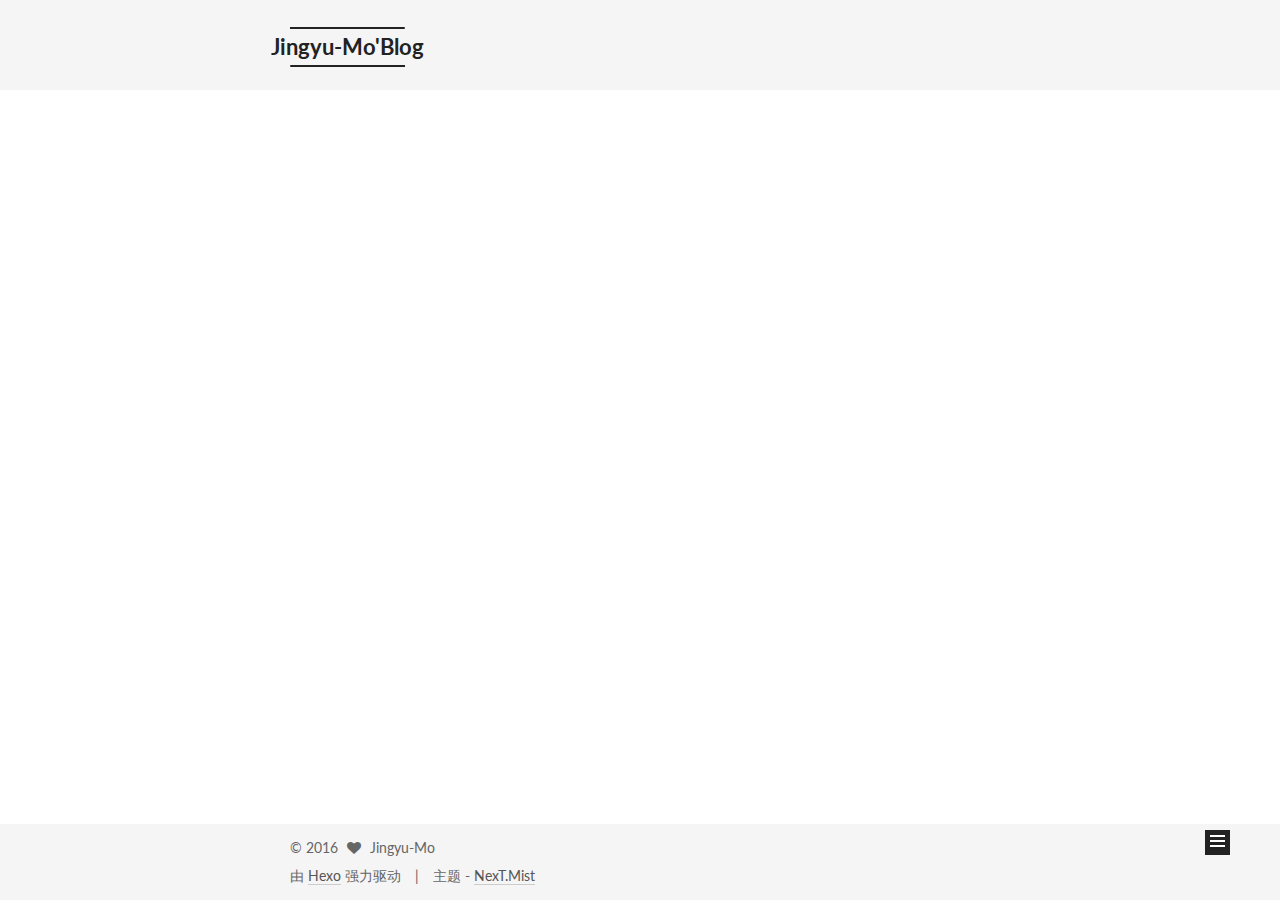
==== index.html @ a4abb7a3 "Site updated: 2016-12-27 19:40:03" ====
<!doctype html>



  


<html class="theme-next mist use-motion" lang="zh-Hans">
<head>
  <meta charset="UTF-8"/>
<meta http-equiv="X-UA-Compatible" content="IE=edge" />
<meta name="viewport" content="width=device-width, initial-scale=1, maximum-scale=1"/>



<meta http-equiv="Cache-Control" content="no-transform" />
<meta http-equiv="Cache-Control" content="no-siteapp" />












  
  
  <link href="/lib/fancybox/source/jquery.fancybox.css?v=2.1.5" rel="stylesheet" type="text/css" />




  
  
  
  

  
    
    
  

  

  

  

  

  
    
    
    <link href="//fonts.googleapis.com/css?family=Lato:300,300italic,400,400italic,700,700italic&subset=latin,latin-ext" rel="stylesheet" type="text/css">
  






<link href="/lib/font-awesome/css/font-awesome.min.css?v=4.6.2" rel="stylesheet" type="text/css" />

<link href="/css/main.css?v=5.1.0" rel="stylesheet" type="text/css" />


  <meta name="keywords" content="Hexo, NexT" />








  <link rel="shortcut icon" type="image/x-icon" href="/favicon.ico?v=5.1.0" />






<meta property="og:type" content="website">
<meta property="og:title" content="Jingyu-Mo'Blog">
<meta property="og:url" content="http://yoursite.com/index.html">
<meta property="og:site_name" content="Jingyu-Mo'Blog">
<meta name="twitter:card" content="summary">
<meta name="twitter:title" content="Jingyu-Mo'Blog">



<script type="text/javascript" id="hexo.configurations">
  var NexT = window.NexT || {};
  var CONFIG = {
    root: '/',
    scheme: 'Mist',
    sidebar: {"position":"left","display":"post"},
    fancybox: true,
    motion: true,
    duoshuo: {
      userId: '0',
      author: '博主'
    },
    algolia: {
      applicationID: '',
      apiKey: '',
      indexName: '',
      hits: {"per_page":10},
      labels: {"input_placeholder":"Search for Posts","hits_empty":"We didn't find any results for the search: ${query}","hits_stats":"${hits} results found in ${time} ms"}
    }
  };
</script>



  <link rel="canonical" href="http://yoursite.com/"/>





  <title> Jingyu-Mo'Blog </title>
</head>

<body itemscope itemtype="http://schema.org/WebPage" lang="zh-Hans">

  










  
  
    
  

  <div class="container one-collumn sidebar-position-left 
   page-home 
 ">
    <div class="headband"></div>

    <header id="header" class="header" itemscope itemtype="http://schema.org/WPHeader">
      <div class="header-inner"><div class="site-meta ">
  

  <div class="custom-logo-site-title">
    <a href="/"  class="brand" rel="start">
      <span class="logo-line-before"><i></i></span>
      <span class="site-title">Jingyu-Mo'Blog</span>
      <span class="logo-line-after"><i></i></span>
    </a>
  </div>
    
      <p class="site-subtitle"></p>
    
</div>

<div class="site-nav-toggle">
  <button>
    <span class="btn-bar"></span>
    <span class="btn-bar"></span>
    <span class="btn-bar"></span>
  </button>
</div>

<nav class="site-nav">
  

  
    <ul id="menu" class="menu">
      
        
        <li class="menu-item menu-item-home">
          <a href="/" rel="section">
            
              <i class="menu-item-icon fa fa-fw fa-home"></i> <br />
            
            首页
          </a>
        </li>
      
        
        <li class="menu-item menu-item-categories">
          <a href="/categories" rel="section">
            
              <i class="menu-item-icon fa fa-fw fa-th"></i> <br />
            
            分类
          </a>
        </li>
      
        
        <li class="menu-item menu-item-archives">
          <a href="/archives" rel="section">
            
              <i class="menu-item-icon fa fa-fw fa-archive"></i> <br />
            
            归档
          </a>
        </li>
      
        
        <li class="menu-item menu-item-tags">
          <a href="/tags" rel="section">
            
              <i class="menu-item-icon fa fa-fw fa-tags"></i> <br />
            
            标签
          </a>
        </li>
      

      
    </ul>
  

  
</nav>



 </div>
    </header>

    <main id="main" class="main">
      <div class="main-inner">
        <div class="content-wrap">
          <div id="content" class="content">
            
  <section id="posts" class="posts-expand">
    
      

  

  
  
  

  <article class="post post-type-normal " itemscope itemtype="http://schema.org/Article">
  <link itemprop="mainEntityOfPage" href="http://yoursite.com/2016/12/26/Markdown-Tutorial/">

  <span style="display:none" itemprop="author" itemscope itemtype="http://schema.org/Person">
    <meta itemprop="name" content="Jingyu-Mo">
    <meta itemprop="description" content="">
    <meta itemprop="image" content="/images/avatar.gif">
  </span>

  <span style="display:none" itemprop="publisher" itemscope itemtype="http://schema.org/Organization">
    <meta itemprop="name" content="Jingyu-Mo'Blog">
    <span style="display:none" itemprop="logo" itemscope itemtype="http://schema.org/ImageObject">
      <img style="display:none;" itemprop="url image" alt="Jingyu-Mo'Blog" src="">
    </span>
  </span>

    
      <header class="post-header">

        
        
          <h1 class="post-title" itemprop="name headline">
            
            
              
                
                <a class="post-title-link" href="/2016/12/26/Markdown-Tutorial/" itemprop="url">
                  Markdown Tutorial
                </a>
              
            
          </h1>
        

        <div class="post-meta">
          <span class="post-time">
            
              <span class="post-meta-item-icon">
                <i class="fa fa-calendar-o"></i>
              </span>
              
                <span class="post-meta-item-text">发表于</span>
              
              <time title="Post created" itemprop="dateCreated datePublished" datetime="2016-12-26T21:42:04+08:00">
                2016-12-26
              </time>
            

            

            
          </span>

          

          
            
          

          

          
          

          

          

        </div>
      </header>
    


    <div class="post-body" itemprop="articleBody">

      
      

      
        
          <p>Markdown 是一种兼顾可读性与易用性的轻量级标记语言,由约翰·格鲁伯（John Gruber）和亚伦·斯沃茨（Aaron Swartz）创建。它可以将文本转化为HTML。对于一些不常用的标记，Markdown 允许直接将HTML标记插入文本。</p>
          <!--noindex-->
          <div class="post-more-link text-center">
            <a class="btn" href="/2016/12/26/Markdown-Tutorial/#more" rel="contents">
              阅读全文 &raquo;
            </a>
          </div>
          <!--/noindex-->
        
      
    </div>

    <div>
      
    </div>

    <div>
      
    </div>


    <footer class="post-footer">
      

      

      
      
        <div class="post-eof"></div>
      
    </footer>
  </article>


    
      

  

  
  
  

  <article class="post post-type-normal " itemscope itemtype="http://schema.org/Article">
  <link itemprop="mainEntityOfPage" href="http://yoursite.com/2016/12/26/hello-world/">

  <span style="display:none" itemprop="author" itemscope itemtype="http://schema.org/Person">
    <meta itemprop="name" content="Jingyu-Mo">
    <meta itemprop="description" content="">
    <meta itemprop="image" content="/images/avatar.gif">
  </span>

  <span style="display:none" itemprop="publisher" itemscope itemtype="http://schema.org/Organization">
    <meta itemprop="name" content="Jingyu-Mo'Blog">
    <span style="display:none" itemprop="logo" itemscope itemtype="http://schema.org/ImageObject">
      <img style="display:none;" itemprop="url image" alt="Jingyu-Mo'Blog" src="">
    </span>
  </span>

    
      <header class="post-header">

        
        
          <h1 class="post-title" itemprop="name headline">
            
            
              
                
                <a class="post-title-link" href="/2016/12/26/hello-world/" itemprop="url">
                  Hello World
                </a>
              
            
          </h1>
        

        <div class="post-meta">
          <span class="post-time">
            
              <span class="post-meta-item-icon">
                <i class="fa fa-calendar-o"></i>
              </span>
              
                <span class="post-meta-item-text">发表于</span>
              
              <time title="Post created" itemprop="dateCreated datePublished" datetime="2016-12-26T19:52:45+08:00">
                2016-12-26
              </time>
            

            

            
          </span>

          

          
            
          

          

          
          

          

          

        </div>
      </header>
    


    <div class="post-body" itemprop="articleBody">

      
      

      
        
          <p>Welcome to <a href="https://hexo.io/">Hexo</a>! This is your very first post. Check <a href="https://hexo.io/docs/">documentation</a> for more info. If you get any problems when using Hexo, you can find the answer in <a href="https://hexo.io/docs/troubleshooting.html">troubleshooting</a> or you can ask me on <a href="https://github.com/hexojs/hexo/issues">GitHub</a>.</p>
          <!--noindex-->
          <div class="post-more-link text-center">
            <a class="btn" href="/2016/12/26/hello-world/#more" rel="contents">
              阅读全文 &raquo;
            </a>
          </div>
          <!--/noindex-->
        
      
    </div>

    <div>
      
    </div>

    <div>
      
    </div>


    <footer class="post-footer">
      

      

      
      
        <div class="post-eof"></div>
      
    </footer>
  </article>


    
  </section>

  


          </div>
          


          

        </div>
        
          
  
  <div class="sidebar-toggle">
    <div class="sidebar-toggle-line-wrap">
      <span class="sidebar-toggle-line sidebar-toggle-line-first"></span>
      <span class="sidebar-toggle-line sidebar-toggle-line-middle"></span>
      <span class="sidebar-toggle-line sidebar-toggle-line-last"></span>
    </div>
  </div>

  <aside id="sidebar" class="sidebar">
    <div class="sidebar-inner">

      

      

      <section class="site-overview sidebar-panel sidebar-panel-active">
        <div class="site-author motion-element" itemprop="author" itemscope itemtype="http://schema.org/Person">
          <img class="site-author-image" itemprop="image"
               src="/images/avatar.gif"
               alt="Jingyu-Mo" />
          <p class="site-author-name" itemprop="name">Jingyu-Mo</p>
          <p class="site-description motion-element" itemprop="description"></p>
        </div>
        <nav class="site-state motion-element">
        
          
            <div class="site-state-item site-state-posts">
              <a href="/archives">
                <span class="site-state-item-count">2</span>
                <span class="site-state-item-name">日志</span>
              </a>
            </div>
          

          

          

        </nav>

        

        <div class="links-of-author motion-element">
          
        </div>

        
        

        
        

        


      </section>

      

    </div>
  </aside>


        
      </div>
    </main>

    <footer id="footer" class="footer">
      <div class="footer-inner">
        <div class="copyright" >
  
  &copy; 
  <span itemprop="copyrightYear">2016</span>
  <span class="with-love">
    <i class="fa fa-heart"></i>
  </span>
  <span class="author" itemprop="copyrightHolder">Jingyu-Mo</span>
</div>


<div class="powered-by">
  由 <a class="theme-link" href="https://hexo.io">Hexo</a> 强力驱动
</div>

<div class="theme-info">
  主题 -
  <a class="theme-link" href="https://github.com/iissnan/hexo-theme-next">
    NexT.Mist
  </a>
</div>


        

        
      </div>
    </footer>

    <div class="back-to-top">
      <i class="fa fa-arrow-up"></i>
    </div>
  </div>

  

<script type="text/javascript">
  if (Object.prototype.toString.call(window.Promise) !== '[object Function]') {
    window.Promise = null;
  }
</script>









  



  
  <script type="text/javascript" src="/lib/jquery/index.js?v=2.1.3"></script>

  
  <script type="text/javascript" src="/lib/fastclick/lib/fastclick.min.js?v=1.0.6"></script>

  
  <script type="text/javascript" src="/lib/jquery_lazyload/jquery.lazyload.js?v=1.9.7"></script>

  
  <script type="text/javascript" src="/lib/velocity/velocity.min.js?v=1.2.1"></script>

  
  <script type="text/javascript" src="/lib/velocity/velocity.ui.min.js?v=1.2.1"></script>

  
  <script type="text/javascript" src="/lib/fancybox/source/jquery.fancybox.pack.js?v=2.1.5"></script>


  


  <script type="text/javascript" src="/js/src/utils.js?v=5.1.0"></script>

  <script type="text/javascript" src="/js/src/motion.js?v=5.1.0"></script>



  
  

  

  


  <script type="text/javascript" src="/js/src/bootstrap.js?v=5.1.0"></script>



  



  




	





  




  
  

  

  

  

  


</body>
</html>
---- css/main.css ----
/* normalize.css v3.0.2 | MIT License | git.io/normalize */
html{font-family:sans-serif;-ms-text-size-adjust:100%;-webkit-text-size-adjust:100%;}body{margin:0}article,aside,details,figcaption,figure,footer,header,hgroup,main,menu,nav,section,summary{display:block}audio,canvas,progress,video{display:inline-block;vertical-align:baseline;}audio:not([controls]){display:none;height:0}[hidden],template{display:none}a{background-color:transparent}a:active,a:hover{outline:0}abbr[title]{border-bottom:1px dotted}b,strong{font-weight:bold}dfn{font-style:italic}h1{font-size:2em;margin:.67em 0}mark{background:#ff0;color:#000}small{font-size:80%}sub,sup{font-size:75%;line-height:0;position:relative;vertical-align:baseline}sup{top:-.5em}sub{bottom:-.25em}img{border:0}svg:not(:root){overflow:hidden}figure{margin:1em 40px}hr{-moz-box-sizing:content-box;box-sizing:content-box;height:0}pre{overflow:auto}code,kbd,pre,samp{font-family:monospace,monospace;font-size:1em}button,input,optgroup,select,textarea{color:inherit;font:inherit;margin:0;}button{overflow:visible}button,select{text-transform:none}button,html input[type="button"],input[type="reset"],input[type="submit"]{-webkit-appearance:button;cursor:pointer;}button[disabled],html input[disabled]{cursor:default}button::-moz-focus-inner,input::-moz-focus-inner{border:0;padding:0}input{line-height:normal}input[type="checkbox"],input[type="radio"]{box-sizing:border-box;padding:0;}input[type="number"]::-webkit-inner-spin-button,input[type="number"]::-webkit-outer-spin-button{height:auto}input[type="search"]{-webkit-appearance:textfield;-moz-box-sizing:content-box;-webkit-box-sizing:content-box;box-sizing:content-box}input[type="search"]::-webkit-search-cancel-button,input[type="search"]::-webkit-search-decoration{-webkit-appearance:none}fieldset{border:1px solid #c0c0c0;margin:0 2px;padding:.35em .625em .75em}legend{border:0;padding:0;}textarea{overflow:auto}optgroup{font-weight:bold}table{border-collapse:collapse;border-spacing:0}td,th{padding:0}::selection{background:#262a30;color:#fff}body{position:relative;font-family:'Lato',"PingFang SC","Microsoft YaHei",sans-serif;font-size:14px;line-height:2;color:#555;background:#fff;}@media (max-width:767px){body{padding-right:0 !important}}@media (min-width:768px) and (max-width:991px){body{padding-right:0 !important}}@media (min-width:1600px){body{font-size:16px}}h1,h2,h3,h4,h5,h6{margin:0;padding:0;font-weight:bold;line-height:1.5;font-family:'Lato',"PingFang SC","Microsoft YaHei",sans-serif}h2,h3,h4,h5,h6{margin:20px 0 15px}h1{font-size:24px}@media (max-width:767px){h1{font-size:20px}}h2{font-size:22px}@media (max-width:767px){h2{font-size:18px}}h3{font-size:20px}@media (max-width:767px){h3{font-size:16px}}h4{font-size:18px}@media (max-width:767px){h4{font-size:14px}}h5{font-size:16px}@media (max-width:767px){h5{font-size:12px}}h6{font-size:14px}@media (max-width:767px){h6{font-size:10px}}p{margin:0 0 25px 0}a{color:#555;text-decoration:none;border-bottom:1px solid #999;word-wrap:break-word;}a:hover{color:#222;border-bottom-color:#222}ul{list-style:none}blockquote{margin:0;padding:0}img{display:block;margin:auto;max-width:100%;height:auto}hr{margin:40px 0;height:3px;border:none;background-color:#ddd;background-image:repeating-linear-gradient(-45deg,#fff,#fff 4px,transparent 4px,transparent 8px)}blockquote{padding:0 15px;color:#666;border-left:4px solid #ddd;}blockquote cite::before{content:"-";padding:0 5px}dt{font-weight:700}dd{margin:0;padding:0}.text-left{text-align:left}.text-center{text-align:center}.text-right{text-align:right}.text-justify{text-align:justify}.text-nowrap{white-space:nowrap}.text-lowercase{text-transform:lowercase}.text-uppercase{text-transform:uppercase}.text-capitalize{text-transform:capitalize}.center-block{display:block;margin-left:auto;margin-right:auto}.clearfix:before,.clearfix:after{content:" ";display:table}.clearfix:after{clear:both}.pullquote{width:45%;}.pullquote.left{float:left;margin-left:5px;margin-right:10px}.pullquote.right{float:right;margin-left:10px;margin-right:5px}.affix.affix.affix{position:fixed}.translation{margin-top:-20px;font-size:14px;color:#999}.scrollbar-measure{width:100px;height:100px;overflow:scroll;position:absolute;top:-9999px}.use-motion .motion-element{opacity:0}#local-search-input{padding:3px;border:none;text-indent:14px;border-radius:0;width:140px;outline:none;border-bottom:1px solid #999;background:inherit;opacity:.5;}#local-search-input:focus{opacity:1}.search-icon{position:absolute;top:9px}table{margin:20px 0;width:100%;border-collapse:collapse;border-spacing:0;border:1px solid #ddd;font-size:14px;table-layout:fixed;word-wrap:break-all}table>tbody>tr:nth-of-type(odd){background-color:#f9f9f9}table>tbody>tr:hover{background-color:#f5f5f5}caption,th,td{padding:8px;text-align:left;vertical-align:middle;font-weight:normal}th,td{border-bottom:3px solid #ddd;border-right:1px solid #eee}th{padding-bottom:10px;font-weight:700}td{border-bottom-width:1px}html,body{height:100%}.container{position:relative;min-height:100%}.header-inner{margin:0 auto;padding:100px 0 70px;width:700px;}@media (min-width:1600px){.container .header-inner{width:900px}}.main{padding-bottom:150px}.main-inner{margin:0 auto;width:700px;}@media (min-width:1600px){.container .main-inner{width:900px}}.footer{position:absolute;left:0;bottom:0;width:100%;min-height:50px}.footer-inner{box-sizing:border-box;margin:20px auto;width:700px;}@media (min-width:1600px){.container .footer-inner{width:900px}}pre,.highlight{overflow:auto;margin:20px 0;padding:0;font-size:13px;color:#4d4d4c;background:#f7f7f7;line-height:1.6}pre,code{font-family:consolas,Menlo,"PingFang SC","Microsoft YaHei",monospace}code{padding:2px 4px;word-wrap:break-word;color:#4d4d4c;background:#f7f7f7;border-radius:3px;font-size:13px}pre code{padding:0;color:#4d4d4c;background:none;text-shadow:none}.highlight{border-radius:1px;}.highlight pre{border:none;margin:0;padding:10px 0}.highlight table{margin:0;width:auto;border:none}.highlight td{border:none;padding:0}.highlight figcaption{font-size:1em;color:#4d4d4c;line-height:1em;margin-bottom:1em;}.highlight figcaption:before,.highlight figcaption:after{content:" ";display:table}.highlight figcaption:after{clear:both}.highlight figcaption a{float:right;color:#4d4d4c;}.highlight figcaption a:hover{border-bottom-color:#4d4d4c}.highlight .gutter pre{padding-left:10px;padding-right:10px;color:#869194;text-align:right;background-color:#eff2f3}.highlight .code pre{padding-left:10px;padding-right:10px;background-color:#f7f7f7}.highlight .line{height:20px}.gutter{-webkit-user-select:none;-moz-user-select:none;-ms-user-select:none;user-select:none}.gist table{width:auto;}.gist table td{border:none}pre .deletion{background:#fdd}pre .addition{background:#dfd}pre .meta{color:#8959a8}pre .comment{color:#8e908c}pre .variable,pre .attribute,pre .tag,pre .regexp,pre .ruby .constant,pre .xml .tag .title,pre .xml .pi,pre .xml .doctype,pre .html .doctype,pre .css .id,pre .css .class,pre .css .pseudo{color:#c82829}pre .number,pre .preprocessor,pre .built_in,pre .literal,pre .params,pre .constant,pre .command{color:#f5871f}pre .ruby .class .title,pre .css .rules .attribute,pre .string,pre .value,pre .inheritance,pre .header,pre .ruby .symbol,pre .xml .cdata,pre .special,pre .number,pre .formula{color:#718c00}pre .title,pre .css .hexcolor{color:#3e999f}pre .function,pre .python .decorator,pre .python .title,pre .ruby .function .title,pre .ruby .title .keyword,pre .perl .sub,pre .javascript .title,pre .coffeescript .title{color:#4271ae}pre .keyword,pre .javascript .function{color:#8959a8}.full-image.full-image.full-image{border:none;max-width:100%;width:auto;margin:20px auto;}@media (min-width:992px){.full-image.full-image.full-image{max-width:none;width:126%;margin:0 -13%}}.blockquote-center,.page-home .post-type-quote blockquote,.page-post-detail .post-type-quote blockquote{position:relative;margin:40px 0;padding:0;border-left:none;text-align:center;}.blockquote-center::before,.page-home .post-type-quote blockquote::before,.page-post-detail .post-type-quote blockquote::before,.blockquote-center::after,.page-home .post-type-quote blockquote::after,.page-post-detail .post-type-quote blockquote::after{position:absolute;content:' ';display:block;width:100%;height:24px;opacity:.2;background-repeat:no-repeat;background-position:0 -6px;background-size:22px 22px}.blockquote-center::before,.page-home .post-type-quote blockquote::before,.page-post-detail .post-type-quote blockquote::before{top:-20px;background-image:url("../images/quote-l.svg");border-top:1px solid #ccc}.blockquote-center::after,.page-home .post-type-quote blockquote::after,.page-post-detail .post-type-quote blockquote::after{bottom:-20px;background-image:url("../images/quote-r.svg");border-bottom:1px solid #ccc;background-position:100% 8px}.blockquote-center p,.page-home .post-type-quote blockquote p,.page-post-detail .post-type-quote blockquote p,.blockquote-center div,.page-home .post-type-quote blockquote div,.page-post-detail .post-type-quote blockquote div{text-align:center}.post .post-body .group-picture img{box-sizing:border-box;padding:0 3px;border:none}.post .group-picture-row{overflow:hidden;margin-top:6px;}.post .group-picture-row:first-child{margin-top:0}.post .group-picture-column{float:left}.page-post-detail .post-body .group-picture-column{float:none;margin-top:10px;width:auto !important;}.page-post-detail .post-body .group-picture-column img{margin:0 auto}.page-archive .group-picture-container{overflow:hidden}.page-archive .group-picture-row{float:left;}.page-archive .group-picture-row:first-child{margin-top:6px}.page-archive .group-picture-column{max-width:150px;max-height:150px}.note{padding:20px;margin:20px 0;border:1px solid #eee;border-left-width:5px;border-radius:3px}.note h2,.note h3,.note h4,.note h5,.note h6{margin-top:0;margin-bottom:5px}.note p:last-child{margin-bottom:0}.note code{border-radius:3px}.note+.note{margin-top:-5px}.default{border-left-color:#777}.default h2,.default h3,.default h4,.default h5,.default h6{color:#777}.primary{border-left-color:#428bca}.primary h2,.primary h3,.primary h4,.primary h5,.primary h6{color:#428bca}.success{border-left-color:#5cb85c}.success h2,.success h3,.success h4,.success h5,.success h6{color:#5cb85c}.danger{border-left-color:#d9534f}.danger h2,.danger h3,.danger h4,.danger h5,.danger h6{color:#d9534f}.warning{border-left-color:#f0ad4e}.warning h2,.warning h3,.warning h4,.warning h5,.warning h6{color:#f0ad4e}.info{border-left-color:#5bc0de}.info h2,.info h3,.info h4,.info h5,.info h6{color:#5bc0de}.btn{display:inline-block;padding:0 20px;font-size:14px;color:#fff;background:#222;border:2px solid #222;text-decoration:none;border-radius:0;transition-property:background-color;transition-duration:.2s;transition-timing-function:ease-in-out;transition-delay:0s;}.btn:hover,.post-more-link .btn:hover{border-color:#222;color:#222;background:#fff}.btn-bar{display:block;width:22px;height:2px;background:#555;border-radius:1px;}.btn-bar+.btn-bar{margin-top:4px}.pagination{margin:120px 0 40px;text-align:center;border-top:1px solid #eee}.page-number-basic,.pagination .prev,.pagination .next,.pagination .page-number,.pagination .space{display:inline-block;position:relative;top:-1px;margin:0 10px;padding:0 10px;line-height:30px;}@media (max-width:767px){.page-number-basic,.pagination .prev,.pagination .next,.pagination .page-number,.pagination .space{margin:0 5px}}.pagination .prev,.pagination .next,.pagination .page-number{border-bottom:0;border-top:1px solid #eee;transition-property:border-color;transition-duration:.2s;transition-timing-function:ease-in-out;transition-delay:0s;}.pagination .prev:hover,.pagination .next:hover,.pagination .page-number:hover{border-top-color:#222}.pagination .space{padding:0;margin:0}.pagination .prev{margin-left:0}.pagination .next{margin-right:0}.pagination .page-number.current{color:#fff;background:#ccc;border-top-color:#ccc}@media (max-width:767px){.pagination{border-top:none}.pagination .prev,.pagination .next,.pagination .page-number{margin-bottom:10px;border-top:0;border-bottom:1px solid #eee;}.pagination .prev:hover,.pagination .next:hover,.pagination .page-number:hover{border-bottom-color:#222}}.comments{margin:60px 20px 0}.tag-cloud{text-align:center;}.tag-cloud a{display:inline-block;margin:10px}.back-to-top{box-sizing:border-box;position:fixed;bottom:-100px;right:50px;z-index:1050;padding:0 6px;width:25px;background:#222;font-size:12px;opacity:1;color:#fff;cursor:pointer;text-align:center;-webkit-transform:translateZ(0);transition-property:bottom;transition-duration:.2s;transition-timing-function:ease-in-out;transition-delay:0s;}@media (max-width:767px){.back-to-top{display:none}}@media (min-width:768px) and (max-width:991px){.back-to-top{display:none}}.back-to-top.back-to-top-on{bottom:19px}.header{background:#fff}.header-inner{position:relative}.headband{height:3px;background:#222}.site-meta{margin:0;text-align:left;}@media (max-width:767px){.site-meta{text-align:center}}.brand{position:relative;display:inline-block;padding:0 40px;color:#222;background:#222;border-bottom:none;}.brand:hover{color:#222}.logo{display:inline-block;margin-right:5px;line-height:36px;vertical-align:top}.site-title{display:inline-block;vertical-align:top;line-height:36px;font-size:20px;font-weight:normal;font-family:'Lato',"PingFang SC","Microsoft YaHei",sans-serif}.site-subtitle{margin-top:10px;font-size:13px;color:#999}.use-motion .brand{opacity:0}.use-motion .logo,.use-motion .site-title,.use-motion .site-subtitle{opacity:0;position:relative;top:-10px}.site-nav-toggle{display:none;position:absolute;top:10px;left:10px;}@media (max-width:767px){.site-nav-toggle{display:block}}.site-nav-toggle button{margin-top:2px;padding:9px 10px;background:transparent;border:none}@media (max-width:767px){.site-nav{display:none;margin:0 -10px;padding:0 10px;clear:both;border-top:1px solid #ddd}}@media (min-width:768px) and (max-width:991px){.site-nav{display:block !important}}@media (min-width:992px){.site-nav{display:block !important}}.menu{margin-top:20px;padding-left:0;text-align:center}.menu .menu-item{display:inline-block;margin:0 10px;}@media screen and (max-width:767px){.menu .menu-item{margin-top:10px}}.menu .menu-item a{display:block;font-size:13px;text-transform:capitalize;line-height:inherit;border-bottom:1px solid transparent;transition-property:border-color;transition-duration:.2s;transition-timing-function:ease-in-out;transition-delay:0s;}.menu .menu-item a:hover{border-bottom-color:#222}.menu .menu-item .fa{margin-right:5px}.use-motion .menu-item{opacity:0}.post-body{font-family:'Lato',"PingFang SC","Microsoft YaHei",sans-serif;}@media (max-width:767px){.post-body{word-break:break-word}}.post-body .fancybox img{display:block !important;margin:0 auto;cursor:pointer;cursor:zoom-in;cursor:-webkit-zoom-in}.post-body .image-caption,.post-body .figure .caption{margin:10px auto 15px;text-align:center;font-size:14px;color:#999;font-weight:bold;line-height:1}.post-sticky-flag{display:inline-block;font-size:16px;-ms-transform:rotate(30deg);-webkit-transform:rotate(30deg);-moz-transform:rotate(30deg);-ms-transform:rotate(30deg);-o-transform:rotate(30deg);transform:rotate(30deg)}.posts-expand{padding-top:40px}@media (max-width:767px){.posts-expand{margin:0 20px}.post-body pre,.post-body .highlight{padding:10px;}.post-body pre .gutter pre,.post-body .highlight .gutter pre{padding-right:10px}}@media (min-width:992px){.posts-expand .post-body{text-align:justify}}.posts-expand .post-body h2,.posts-expand .post-body h3,.posts-expand .post-body h4,.posts-expand .post-body h5,.posts-expand .post-body h6{padding-top:10px;}.posts-expand .post-body h2 .header-anchor,.posts-expand .post-body h3 .header-anchor,.posts-expand .post-body h4 .header-anchor,.posts-expand .post-body h5 .header-anchor,.posts-expand .post-body h6 .header-anchor{float:right;margin-left:10px;color:#ccc;border-bottom-style:none;visibility:hidden;}.posts-expand .post-body h2 .header-anchor:hover,.posts-expand .post-body h3 .header-anchor:hover,.posts-expand .post-body h4 .header-anchor:hover,.posts-expand .post-body h5 .header-anchor:hover,.posts-expand .post-body h6 .header-anchor:hover{color:inherit}.posts-expand .post-body h2:hover .header-anchor,.posts-expand .post-body h3:hover .header-anchor,.posts-expand .post-body h4:hover .header-anchor,.posts-expand .post-body h5:hover .header-anchor,.posts-expand .post-body h6:hover .header-anchor{visibility:visible}.posts-expand .post-body ul li{list-style:circle}.posts-expand .post-body img{box-sizing:border-box;margin:auto;padding:3px;border:1px solid #ddd}.posts-expand .fancybox img{margin:0 auto}@media (max-width:767px){.posts-collapse{margin:0 20px;}.posts-collapse .post-title,.posts-collapse .post-meta{display:block;width:auto;text-align:left}}.posts-collapse{position:relative;z-index:1010;margin-left:0;}.posts-collapse::after{content:" ";position:absolute;top:20px;left:0;margin-left:-2px;width:4px;height:100%;background:#f5f5f5;z-index:-1}@media (max-width:767px){.posts-collapse{margin:0 20px}}.posts-collapse .collection-title{position:relative;margin:60px 0;}.posts-collapse .collection-title h2{margin-left:20px}.posts-collapse .collection-title small{color:#bbb}.posts-collapse .collection-title::before{content:" ";position:absolute;left:0;top:50%;margin-left:-4px;margin-top:-4px;width:8px;height:8px;background:#bbb;border-radius:50%}.posts-collapse .post{margin:30px 0}.posts-collapse .post-header{position:relative;transition-duration:.2s;transition-timing-function:ease-in-out;transition-delay:0s;transition-property:border;border-bottom:1px dashed #ccc;}.posts-collapse .post-header::before{content:" ";position:absolute;left:0;top:12px;width:6px;height:6px;margin-left:-4px;background:#bbb;border-radius:50%;border:1px solid #fff;transition-duration:.2s;transition-timing-function:ease-in-out;transition-delay:0s;transition-property:background}.posts-collapse .post-header:hover{border-bottom-color:#666;}.posts-collapse .post-header:hover::before{background:#222}.posts-collapse .post-meta{position:absolute;font-size:12px;left:20px;top:5px}.posts-collapse .post-comments-count{display:none}.posts-collapse .post-title{margin-left:60px;font-size:16px;font-weight:normal;line-height:inherit;}.posts-collapse .post-title::after{margin-left:3px;opacity:.6}.posts-collapse .post-title a{color:#666;border-bottom:none}.page-home .post-type-quote .post-header,.page-post-detail .post-type-quote .post-header,.page-home .post-type-quote .post-tags,.page-post-detail .post-type-quote .post-tags{display:none}.posts-expand .post-title{font-size:26px;text-align:center;word-break:break-word;font-weight:400;}@media (max-width:767px){.posts-expand .post-title{font-size:22px}}.posts-expand .post-title-link{display:inline-block;position:relative;color:#555;border-bottom:none;line-height:1.2;vertical-align:top;}.posts-expand .post-title-link::before{content:"";position:absolute;width:100%;height:2px;bottom:0;left:0;background-color:#000;visibility:hidden;-webkit-transform:scaleX(0);-moz-transform:scaleX(0);-ms-transform:scaleX(0);-o-transform:scaleX(0);transform:scaleX(0);transition-duration:.2s;transition-timing-function:ease-in-out;transition-delay:0s}.posts-expand .post-title-link:hover::before{visibility:visible;-webkit-transform:scaleX(1);-moz-transform:scaleX(1);-ms-transform:scaleX(1);-o-transform:scaleX(1);transform:scaleX(1)}.posts-expand .post-title-link .fa{font-size:16px}.posts-expand .post-meta{margin:3px 0 60px 0;color:#999;font-family:'Lato',"PingFang SC","Microsoft YaHei",sans-serif;font-size:12px;text-align:center;}.posts-expand .post-meta .post-category-list{display:inline-block;margin:0;padding:3px}.posts-expand .post-meta .post-category-list-link{color:#999}.posts-expand .post-meta .post-description{font-size:14px;margin-top:2px}.post-meta-divider{margin:0 .5em}.post-meta-item-icon{margin-right:3px;}@media (min-width:768px) and (max-width:991px){.post-meta-item-icon{display:inline-block}}@media (max-width:767px){.post-meta-item-icon{display:inline-block}}@media (min-width:768px) and (max-width:991px){.post-meta-item-text{display:none}}@media (max-width:767px){.post-meta-item-text{display:none}}@media (max-width:767px){.posts-expand .post-comments-count{display:none}}.post-more-link{margin-top:50px;}.post-more-link .btn{color:#555;font-size:14px;background:transparent;border-radius:0;line-height:2}.posts-expand .post-tags{margin-top:40px;text-align:center;}.posts-expand .post-tags a{display:inline-block;margin-right:10px;font-size:13px}.post-nav{display:table;margin-top:60px;width:100%;border-top:1px solid #eee}.post-nav-divider{display:table-cell;width:10%}.post-nav-item{display:table-cell;padding:10px 0 0 0;width:45%;vertical-align:top;}.post-nav-item a{position:relative;display:block;line-height:25px;font-size:14px;color:#555;border-bottom:none;}.post-nav-item a:hover{color:#222;border-bottom:none}.post-nav-item a:active{top:2px}.post-nav-item .fa{position:absolute;top:8px;left:0;font-size:12px}.post-nav-next a{padding-left:15px}.post-nav-prev{text-align:right;}.post-nav-prev a{padding-right:15px}.post-nav-prev .fa{right:0;left:auto}.posts-expand .post-eof{display:block;margin:80px auto 60px;width:8%;height:1px;background:#ccc;text-align:center}.post:last-child .post-eof.post-eof.post-eof{display:none}.post-gallery{display:table;table-layout:fixed;width:100%;border-collapse:separate}.post-gallery-row{display:table-row}.post-gallery .post-gallery-img{display:table-cell;text-align:center;vertical-align:middle;border:none}.post-gallery .post-gallery-img img{max-width:100%;max-height:100%;border:none}.fancybox-close,.fancybox-close:hover{border:none}.sidebar{position:fixed;right:0;top:0;bottom:0;width:0;z-index:1040;box-shadow:inset 0 2px 6px #000;background:#222;-webkit-transform:translateZ(0);}.sidebar a{color:#999;border-bottom-color:#555;}.sidebar a:hover{color:#eee}@media (min-width:768px) and (max-width:991px){.sidebar{display:none !important}}@media (max-width:767px){.sidebar{display:none !important}}.sidebar-inner{position:relative;padding:20px 10px;color:#999;text-align:center}.sidebar-toggle{position:fixed;right:50px;bottom:45px;width:15px;height:15px;padding:5px;background:#222;line-height:0;z-index:1050;cursor:pointer;-webkit-transform:translateZ(0);}@media (min-width:768px) and (max-width:991px){.sidebar-toggle{display:none}}@media (max-width:767px){.sidebar-toggle{display:none}}.sidebar-toggle-line{position:relative;display:inline-block;vertical-align:top;height:2px;width:100%;background:#fff;margin-top:3px;}.sidebar-toggle-line:first-child{margin-top:0}.site-author-image{display:block;margin:0 auto;padding:2px;max-width:96px;height:auto;border:2px solid #333}.site-author-name{margin:5px 0 0;text-align:center;color:#f5f5f5;font-weight:normal}.site-description{margin-top:5px;text-align:center;font-size:14px;color:#999}.site-state{overflow:hidden;line-height:1.4;white-space:nowrap;text-align:center}.site-state-item{display:inline-block;padding:0 15px;border-left:1px solid #333;}.site-state-item:first-child{border-left:none}.site-state-item a{border-bottom:none}.site-state-item-count{display:block;text-align:center;color:inherit;font-weight:600;font-size:18px}.site-state-item-name{font-size:13px;color:inherit}.feed-link{margin-top:20px;}.feed-link a{display:inline-block;padding:0 15px;color:#fc6423;border:1px solid #fc6423;border-radius:4px;}.feed-link a i{color:#fc6423;font-size:14px}.feed-link a:hover{color:#fff;background:#fc6423;}.feed-link a:hover i{color:#fff}.links-of-author{margin-top:20px}.links-of-author a{display:inline-block;vertical-align:middle;margin-right:10px;margin-bottom:10px;border-bottom-color:#555;font-size:13px;}.links-of-author a:before{display:inline-block;vertical-align:middle;margin-right:3px;content:" ";width:4px;height:4px;border-radius:50%;background:#f4ffff}.links-of-blogroll{font-size:13px}.links-of-blogroll-title{margin-top:20px;font-size:14px;font-weight:600}.links-of-blogroll-list{margin:0;padding:0}.links-of-blogroll-item{padding:2px 10px}.sidebar-nav{margin:0 0 20px;padding-left:0}.sidebar-nav li{display:inline-block;cursor:pointer;border-bottom:1px solid transparent;font-size:14px;color:#555;}.sidebar-nav li:hover{color:#f5f5f5}.page-post-detail .sidebar-nav-toc{padding:0 5px}.page-post-detail .sidebar-nav-overview{margin-left:10px}.sidebar-nav .sidebar-nav-active{color:#87daff;border-bottom-color:#87daff;}.sidebar-nav .sidebar-nav-active:hover{color:#87daff}.sidebar-panel{display:none}.sidebar-panel-active{display:block}.post-toc-empty{font-size:14px;color:#666}.post-toc-wrap{overflow:hidden}.post-toc{overflow:auto}.post-toc ol{margin:0;padding:0 2px 5px 10px;text-align:left;list-style:none;font-size:14px;}.post-toc ol > ol{padding-left:0}.post-toc ol a{transition-duration:.2s;transition-timing-function:ease-in-out;transition-delay:0s;transition-property:all;color:#999;border-bottom-color:#555;}.post-toc ol a:hover{color:#ccc;border-bottom-color:#ccc}.post-toc .nav-item{overflow:hidden;text-overflow:ellipsis;white-space:nowrap;line-height:1.8}.post-toc .nav .nav-child{display:none}.post-toc .nav .active > .nav-child{display:block}.post-toc .nav .active-current > .nav-child{display:block;}.post-toc .nav .active-current > .nav-child > .nav-item{display:block}.post-toc .nav .active > a{color:#87daff;border-bottom-color:#87daff}.post-toc .nav .active-current > a{color:#87daff;}.post-toc .nav .active-current > a:hover{color:#87daff}.footer{font-size:14px;color:#999;}.footer img{border:none}.footer-inner{text-align:center}.with-love{display:inline-block;margin:0 5px}.powered-by,.theme-info{display:inline-block}.powered-by{margin-right:10px;}.powered-by::after{content:"|";padding-left:10px}.cc-license{margin-top:10px;text-align:center;}.cc-license .cc-opacity{opacity:.7;border-bottom:none;}.cc-license .cc-opacity:hover{opacity:.9}.cc-license img{display:inline-block}.theme-next #ds-thread #ds-reset{color:#555}.theme-next #ds-thread #ds-reset .ds-replybox{margin-bottom:30px}.theme-next #ds-thread #ds-reset .ds-replybox .ds-avatar,.theme-next #ds-reset .ds-avatar img{box-shadow:none}.theme-next #ds-thread #ds-reset .ds-textarea-wrapper{border-color:#c7d4e1;background:none;border-top-right-radius:3px;border-top-left-radius:3px}.theme-next #ds-thread #ds-reset .ds-textarea-wrapper textarea{height:60px}.theme-next #ds-reset .ds-rounded-top{border-radius:0}.theme-next #ds-thread #ds-reset .ds-post-toolbar{box-sizing:border-box;border:1px solid #c7d4e1;background:#f6f8fa}.theme-next #ds-thread #ds-reset .ds-post-options{height:40px;border:none;background:none}.theme-next #ds-thread #ds-reset .ds-toolbar-buttons{top:11px}.theme-next #ds-thread #ds-reset .ds-sync{top:5px}.theme-next #ds-thread #ds-reset .ds-post-button{top:4px;right:5px;width:90px;height:30px;border:1px solid #c5ced7;border-radius:3px;background-image:linear-gradient(#fbfbfc,#f5f7f9);color:#60676d}.theme-next #ds-thread #ds-reset .ds-post-button:hover{background-position:0 -30px;color:#60676d}.theme-next #ds-thread #ds-reset .ds-comments-info{padding:10px 0}.theme-next #ds-thread #ds-reset .ds-sort{display:none}.theme-next #ds-thread #ds-reset li.ds-tab a.ds-current{border:none;background:#f6f8fa;color:#60676d;}.theme-next #ds-thread #ds-reset li.ds-tab a.ds-current:hover{background-color:#e9f0f7;color:#60676d}.theme-next #ds-thread #ds-reset li.ds-tab a{border-radius:2px;padding:5px}.theme-next #ds-thread #ds-reset .ds-login-buttons p{color:#999;line-height:36px}.theme-next #ds-thread #ds-reset .ds-login-buttons .ds-service-list li{height:28px}.theme-next #ds-thread #ds-reset .ds-service-list a{background:none;padding:5px;border:1px solid;border-radius:3px;text-align:center;}.theme-next #ds-thread #ds-reset .ds-service-list a:hover{color:#fff;background:#666}.theme-next #ds-thread #ds-reset .ds-service-list .ds-weibo{color:#fc9b00;border-color:#fc9b00;}.theme-next #ds-thread #ds-reset .ds-service-list .ds-weibo:hover{background:#fc9b00}.theme-next #ds-thread #ds-reset .ds-service-list .ds-qq{color:#60a3ec;border-color:#60a3ec;}.theme-next #ds-thread #ds-reset .ds-service-list .ds-qq:hover{background:#60a3ec}.theme-next #ds-thread #ds-reset .ds-service-list .ds-renren{color:#2e7ac4;border-color:#2e7ac4;}.theme-next #ds-thread #ds-reset .ds-service-list .ds-renren:hover{background:#2e7ac4}.theme-next #ds-thread #ds-reset .ds-service-list .ds-douban{color:#37994c;border-color:#37994c;}.theme-next #ds-thread #ds-reset .ds-service-list .ds-douban:hover{background:#37994c}.theme-next #ds-thread #ds-reset .ds-service-list .ds-kaixin{color:#fef20d;border-color:#fef20d;}.theme-next #ds-thread #ds-reset .ds-service-list .ds-kaixin:hover{background:#fef20d}.theme-next #ds-thread #ds-reset .ds-service-list .ds-netease{color:#f00;border-color:#f00;}.theme-next #ds-thread #ds-reset .ds-service-list .ds-netease:hover{background:#f00}.theme-next #ds-thread #ds-reset .ds-service-list .ds-sohu{color:#ffcb05;border-color:#ffcb05;}.theme-next #ds-thread #ds-reset .ds-service-list .ds-sohu:hover{background:#ffcb05}.theme-next #ds-thread #ds-reset .ds-service-list .ds-baidu{color:#2831e0;border-color:#2831e0;}.theme-next #ds-thread #ds-reset .ds-service-list .ds-baidu:hover{background:#2831e0}.theme-next #ds-thread #ds-reset .ds-service-list .ds-google{color:#166bec;border-color:#166bec;}.theme-next #ds-thread #ds-reset .ds-service-list .ds-google:hover{background:#166bec}.theme-next #ds-thread #ds-reset .ds-service-list .ds-weixin{color:#00ce0d;border-color:#00ce0d;}.theme-next #ds-thread #ds-reset .ds-service-list .ds-weixin:hover{background:#00ce0d}.theme-next #ds-thread #ds-reset .ds-service-list .ds-more-services{border:none;}.theme-next #ds-thread #ds-reset .ds-service-list .ds-more-services:hover{background:none}.theme-next #ds-reset .duoshuo-ua-admin{display:inline-block;color:#f00}.theme-next #ds-reset .duoshuo-ua-platform,.theme-next #ds-reset .duoshuo-ua-browser{color:#ccc;}.theme-next #ds-reset .duoshuo-ua-platform .fa,.theme-next #ds-reset .duoshuo-ua-browser .fa{display:inline-block;margin-right:3px}.theme-next #ds-reset .duoshuo-ua-separator{display:inline-block;margin-left:5px}.theme-next .this_ua{background-color:#ccc !important;border-radius:4px;padding:0 5px !important;margin:1px 1px !important;border:1px solid #bbb !important;color:#fff;display:inline-block !important}.theme-next .this_ua.admin{background-color:#d9534f !important;border-color:#d9534f !important}.theme-next .this_ua.platform.iOS,.theme-next .this_ua.platform.Mac,.theme-next .this_ua.platform.Windows{background-color:#39b3d7 !important;border-color:#46b8da !important}.theme-next .this_ua.platform.Linux{background-color:#3a3a3a !important;border-color:#1f1f1f !important}.theme-next .this_ua.platform.Android{background-color:#00c47d !important;border-color:#01b171 !important}.theme-next .this_ua.browser.Mobile,.theme-next .this_ua.browser.Chrome{background-color:#5cb85c !important;border-color:#4cae4c !important}.theme-next .this_ua.browser.Firefox{background-color:#f0ad4e !important;border-color:#eea236 !important}.theme-next .this_ua.browser.Maxthon,.theme-next .this_ua.browser.IE{background-color:#428bca !important;border-color:#357ebd !important}.theme-next .this_ua.browser.baidu,.theme-next .this_ua.browser.UCBrowser,.theme-next .this_ua.browser.Opera{background-color:#d9534f !important;border-color:#d43f3a !important}.theme-next .this_ua.browser.Android,.theme-next .this_ua.browser.QQBrowser{background-color:#78ace9 !important;border-color:#4cae4c !important}.cloud-tie-wrapper img{display:inline-block}.cloud-tie-wrapper .total-txt{font-size:1em !important}.cloud-tie-join-count .join-count{color:#555 !important;font-size:inherit !important;margin:0 !important}.post-spread{margin-top:20px;text-align:center}.jiathis_style{display:inline-block;}.jiathis_style a{border:none}.post-spread{margin-top:20px;text-align:center}.bdshare-slide-button-box a{border:none}.bdsharebuttonbox{display:inline-block;}.bdsharebuttonbox a{border:none}ul.search-result-list{padding-left:0;margin:0 5px 0 8px}p.search-result{border-bottom:1px dashed #ccc;padding:5px 0}a.search-result-title{font-weight:bold}a.search-result{border-bottom:transparent;display:block;white-space:nowrap;overflow:hidden;text-overflow:ellipsis}.search-keyword{border-bottom:1px dashed #f00;font-size:14px;font-weight:bold;color:#f00}#local-search-result{height:88%;overflow:auto}.popup{display:none;position:fixed;top:10%;left:50%;width:700px;height:80%;margin-left:-350px;padding:3px 0 0 10px;background:#fff;color:#333;z-index:9999;border-radius:5px;}@media (max-width:767px){.popup{padding:3px;top:0;left:0;margin:0;width:100%;height:100%;border-radius:0}}.popoverlay{position:fixed;width:100%;height:100%;top:0;left:0;z-index:2080;background-color:rgba(0,0,0,0.3)}#local-search-input{margin-bottom:10px;padding:10px;width:97%;font-size:18px}.popup .fa-search{padding-top:8px}.popup-btn-close{position:absolute;top:6px;right:14px;color:#4ebd79;font-size:14px;font-weight:bold;text-transform:uppercase;cursor:pointer}#no-result{position:absolute;left:44%;top:42%;color:#ccc}.site-uv,.site-pv,.page-pv{display:inline-block;}.site-uv .busuanzi-value,.site-pv .busuanzi-value,.page-pv .busuanzi-value{margin:0 5px}.site-uv{margin-right:10px;}.site-uv::after{content:"|";padding-left:10px}.use-motion .post{opacity:0}.page-archive .archive-page-counter{position:relative;top:3px;left:20px;}@media (max-width:767px){.page-archive .archive-page-counter{top:5px}}.page-archive .posts-collapse .archive-move-on{position:absolute;top:11px;left:0;margin-left:-6px;width:10px;height:10px;opacity:.5;background:#555;border:1px solid #fff;border-radius:50%}.category-all-page .category-all-title{text-align:center}.category-all-page .category-all{margin-top:20px}.category-all-page .category-list{margin:0;padding:0;list-style:none}.category-all-page .category-list-item{margin:5px 10px}.category-all-page .category-list-count{color:#bbb;}.category-all-page .category-list-count:before{display:inline;content:" ("}.category-all-page .category-list-count:after{display:inline;content:") "}.category-all-page .category-list-child{padding-left:10px}#schedule ul#event-list{padding-left:30px;}#schedule ul#event-list hr{margin:20px 0 45px 0 !important;background:#222;}#schedule ul#event-list hr:after{display:inline-block;content:'NOW';background:#222;color:#fff;font-weight:bold;text-align:right;padding:0 5px}#schedule ul#event-list li.event{margin:20px 0;background:#f9f9f9;padding-left:10px;min-height:40px;}#schedule ul#event-list li.event h2.event-summary{margin:0;padding-bottom:3px;}#schedule ul#event-list li.event h2.event-summary:before{display:inline-block;font-family:FontAwesome;font-size:8px;content:'\f111';vertical-align:middle;margin-right:25px;color:#bbb}#schedule ul#event-list li.event span.event-relative-time{display:inline-block;font-size:12px;font-weight:400;padding-left:12px;color:#bbb}#schedule ul#event-list li.event span.event-details{display:block;color:#bbb;margin-left:56px;padding-top:3px;padding-bottom:6px;text-indent:-24px;line-height:18px;}#schedule ul#event-list li.event span.event-details:before{text-indent:0;display:inline-block;width:14px;font-family:FontAwesome;text-align:center;margin-right:9px;color:#bbb}#schedule ul#event-list li.event span.event-details.event-location:before{content:'\f041'}#schedule ul#event-list li.event span.event-details.event-duration:before{content:'\f017'}#schedule ul#event-list li.event-past{background:#fcfcfc;}#schedule ul#event-list li.event-past > *{opacity:.6}#schedule ul#event-list li.event-past h2.event-summary{color:#bbb;}#schedule ul#event-list li.event-past h2.event-summary:before{color:#dfdfdf}#schedule ul#event-list li.event-now{background:#222;color:#fff;padding:15px 0 15px 10px;}#schedule ul#event-list li.event-now h2.event-summary:before{-webkit-transform:scale(1.2);-moz-transform:scale(1.2);-ms-transform:scale(1.2);-o-transform:scale(1.2);transform:scale(1.2);color:#fff;animation:dot-flash 1s alternate infinite ease-in-out}#schedule ul#event-list li.event-now *{color:#fff !important}@-moz-keyframes dot-flash{from{opacity:1;-webkit-transform:scale(1.1);-moz-transform:scale(1.1);-ms-transform:scale(1.1);-o-transform:scale(1.1);transform:scale(1.1)}to{opacity:0;-webkit-transform:scale(1);-moz-transform:scale(1);-ms-transform:scale(1);-o-transform:scale(1);transform:scale(1)}}@-webkit-keyframes dot-flash{from{opacity:1;-webkit-transform:scale(1.1);-moz-transform:scale(1.1);-ms-transform:scale(1.1);-o-transform:scale(1.1);transform:scale(1.1)}to{opacity:0;-webkit-transform:scale(1);-moz-transform:scale(1);-ms-transform:scale(1);-o-transform:scale(1);transform:scale(1)}}@-o-keyframes dot-flash{from{opacity:1;-webkit-transform:scale(1.1);-moz-transform:scale(1.1);-ms-transform:scale(1.1);-o-transform:scale(1.1);transform:scale(1.1)}to{opacity:0;-webkit-transform:scale(1);-moz-transform:scale(1);-ms-transform:scale(1);-o-transform:scale(1);transform:scale(1)}}@keyframes dot-flash{from{opacity:1;-webkit-transform:scale(1.1);-moz-transform:scale(1.1);-ms-transform:scale(1.1);-o-transform:scale(1.1);transform:scale(1.1)}to{opacity:0;-webkit-transform:scale(1);-moz-transform:scale(1);-ms-transform:scale(1);-o-transform:scale(1);transform:scale(1)}}.page-post-detail .sidebar-toggle-line{background:#87daff}.page-post-detail .comments{overflow:hidden}h1,h2,h3,h4,h5,h6{margin:20px 0 10px}p{margin:0 0 25px 0}a{border-bottom-color:#ccc}hr{margin:20px 0;height:2px}.main-inner{margin-top:80px}.header{background:#f5f5f5}.header-inner{padding:25px 0 20px;}.header-inner:before,.header-inner:after{content:" ";display:table}.header-inner:after{clear:both}@media (max-width:767px){.header-inner{width:auto;margin-bottom:50px;padding:10px}}.site-meta{float:left;margin-left:-20px;line-height:normal;}@media (max-width:767px){.site-meta{margin-left:10px}}.site-meta .brand{padding:2px 1px;background:none;}@media (max-width:767px){.site-meta .brand{display:block}}.site-meta .logo{display:none}.site-meta .site-title{font-size:22px;font-weight:bolder;}@media (max-width:767px){.site-meta .site-title{line-height:34px}}.logo-line-before,.logo-line-after{display:block;overflow:hidden;margin:0 auto;width:75%;}@media (max-width:767px){.logo-line-before,.logo-line-after{display:none}}.logo-line-before i,.logo-line-after i{position:relative;display:block;height:2px;background:#222;}@media (max-width:767px){.logo-line-before i,.logo-line-after i{height:3px}}.use-motion .logo-line-before i{left:-100%}.use-motion .logo-line-after i{right:-100%}.site-subtitle{display:none}.site-nav-toggle{position:static;float:right}.menu{float:right;margin:8px 0 0 0;}@media (max-width:767px){.menu{margin:20px 0 0 0;padding:0}}.menu br{display:none}.menu .menu-item{margin:0;}@media (max-width:767px){.menu .menu-item{display:block}}.menu .menu-item a{padding:0 10px;background:none;border:none;border-radius:2px;transition-property:background;}@media (max-width:767px){.menu .menu-item a{text-align:left}}.menu .menu-item a:hover{background:#e1e1e1}.menu a::before{display:none;}@media (max-width:767px){.menu a::before{display:block}}@media (max-width:767px){.menu{float:none}}.site-search form{display:none}.posts-expand{padding-top:0;}.posts-expand .post-title,.posts-expand .post-meta{text-align:left;}@media (max-width:767px){.posts-expand .post-title,.posts-expand .post-meta{text-align:center}}.posts-expand .post-eof{display:none}.posts-expand .post{margin-top:120px}.posts-expand .post:first-child{margin-top:0}.posts-expand .post-meta{margin-top:5px;margin-bottom:20px}.posts-expand .post-title{position:relative;font-size:26px;font-weight:400;}@media (max-width:767px){.posts-expand .post-title{font-size:20px}}@media (min-width:1600px){.posts-expand .post-title{font-size:26px}}.posts-expand .post-title:hover:before{background:#222}.posts-expand .post-body img{margin:0}.posts-expand .post-tags{text-align:left;}.posts-expand .post-tags a{padding:1px 5px;background:#f5f5f5;border-bottom:none}.posts-expand .post-tags a:hover{background:#ccc}.posts-expand .post-nav{margin-top:40px}.post-more-link{margin-top:20px;text-align:left;}.post-more-link a{padding:0;font-size:14px;color:#666;background:none;border:none;border-bottom:2px solid #666;transition-property:border;}@media (max-width:767px){.post-more-link a{font-size:12px}}@media (min-width:1600px){.post-more-link a{font-size:16px}}.post-more-link a:hover{border-bottom-color:#222}.links-of-blogroll-inline .links-of-blogroll-item{display:inline-block}.btn{padding:0 10px;border-width:2px;border-radius:0}.headband{display:none}.site-search{position:relative;float:right;margin-top:5px;padding-top:3px;}@media (max-width:767px){.site-search{float:none;padding:0 10px}}@media (max-width:767px){.container .main-inner{width:auto}}.page-post-detail .post-title,.page-post-detail .post-meta{text-align:center}.page-post-detail .post-title:before{display:none}.page-post-detail .post-meta{margin-bottom:60px}.pagination{margin:120px 0 0;text-align:left;}@media (max-width:767px){.pagination{margin:80px 10px 0;text-align:center}}.footer{margin-top:80px;padding:10px 0;background:#f5f5f5;color:#666}.footer-inner{margin:0 auto;text-align:left;}@media (max-width:767px){.footer-inner{width:auto;text-align:center}}
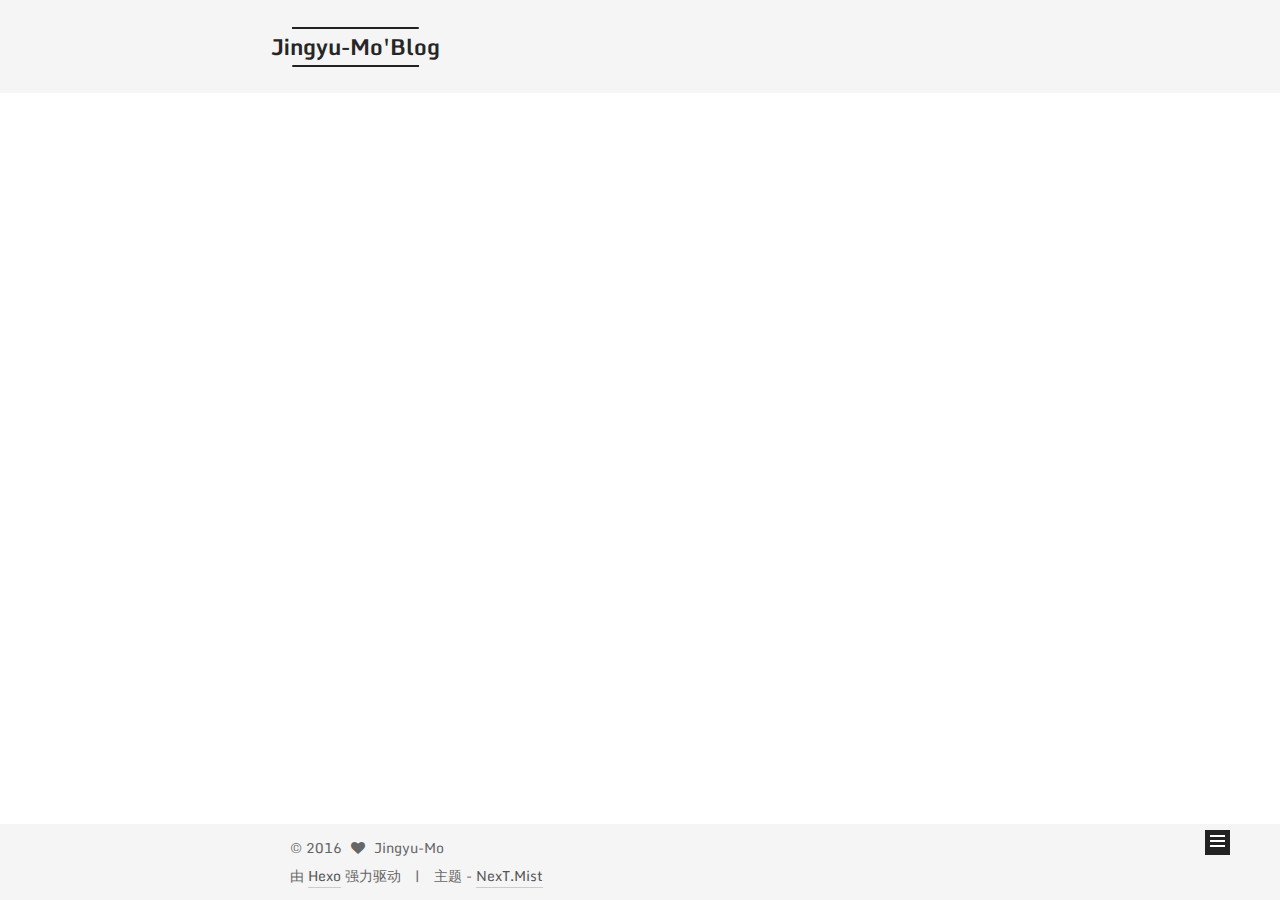
==== commit 72eebf70: "Site updated: 2016-12-27 21:52:42" ====
--- a/index.html
+++ b/index.html
@@ -45,17 +45,35 @@
   
 
   
-
-  
-
-  
-
-  
-
-  
-    
-    
-    <link href="//fonts.googleapis.com/css?family=Lato:300,300italic,400,400italic,700,700italic&subset=latin,latin-ext" rel="stylesheet" type="text/css">
+    
+      
+    
+
+    
+  
+
+  
+    
+      
+    
+
+    
+  
+
+  
+
+  
+    
+      
+    
+
+    
+  
+
+  
+    
+    
+    <link href="//fonts.googleapis.com/css?family=Monda:300,300italic,400,400italic,700,700italic|Roboto Slab:300,300italic,400,400italic,700,700italic|Microsoft YaHei:300,300italic,400,400italic,700,700italic|PT Mono:300,300italic,400,400italic,700,700italic&subset=latin,latin-ext" rel="stylesheet" type="text/css">
   
 
 
--- a/css/main.css
+++ b/css/main.css
@@ -1,2 +1,2744 @@
 /* normalize.css v3.0.2 | MIT License | git.io/normalize */
-html{font-family:sans-serif;-ms-text-size-adjust:100%;-webkit-text-size-adjust:100%;}body{margin:0}article,aside,details,figcaption,figure,footer,header,hgroup,main,menu,nav,section,summary{display:block}audio,canvas,progress,video{display:inline-block;vertical-align:baseline;}audio:not([controls]){display:none;height:0}[hidden],template{display:none}a{background-color:transparent}a:active,a:hover{outline:0}abbr[title]{border-bottom:1px dotted}b,strong{font-weight:bold}dfn{font-style:italic}h1{font-size:2em;margin:.67em 0}mark{background:#ff0;color:#000}small{font-size:80%}sub,sup{font-size:75%;line-height:0;position:relative;vertical-align:baseline}sup{top:-.5em}sub{bottom:-.25em}img{border:0}svg:not(:root){overflow:hidden}figure{margin:1em 40px}hr{-moz-box-sizing:content-box;box-sizing:content-box;height:0}pre{overflow:auto}code,kbd,pre,samp{font-family:monospace,monospace;font-size:1em}button,input,optgroup,select,textarea{color:inherit;font:inherit;margin:0;}button{overflow:visible}button,select{text-transform:none}button,html input[type="button"],input[type="reset"],input[type="submit"]{-webkit-appearance:button;cursor:pointer;}button[disabled],html input[disabled]{cursor:default}button::-moz-focus-inner,input::-moz-focus-inner{border:0;padding:0}input{line-height:normal}input[type="checkbox"],input[type="radio"]{box-sizing:border-box;padding:0;}input[type="number"]::-webkit-inner-spin-button,input[type="number"]::-webkit-outer-spin-button{height:auto}input[type="search"]{-webkit-appearance:textfield;-moz-box-sizing:content-box;-webkit-box-sizing:content-box;box-sizing:content-box}input[type="search"]::-webkit-search-cancel-button,input[type="search"]::-webkit-search-decoration{-webkit-appearance:none}fieldset{border:1px solid #c0c0c0;margin:0 2px;padding:.35em .625em .75em}legend{border:0;padding:0;}textarea{overflow:auto}optgroup{font-weight:bold}table{border-collapse:collapse;border-spacing:0}td,th{padding:0}::selection{background:#262a30;color:#fff}body{position:relative;font-family:'Lato',"PingFang SC","Microsoft YaHei",sans-serif;font-size:14px;line-height:2;color:#555;background:#fff;}@media (max-width:767px){body{padding-right:0 !important}}@media (min-width:768px) and (max-width:991px){body{padding-right:0 !important}}@media (min-width:1600px){body{font-size:16px}}h1,h2,h3,h4,h5,h6{margin:0;padding:0;font-weight:bold;line-height:1.5;font-family:'Lato',"PingFang SC","Microsoft YaHei",sans-serif}h2,h3,h4,h5,h6{margin:20px 0 15px}h1{font-size:24px}@media (max-width:767px){h1{font-size:20px}}h2{font-size:22px}@media (max-width:767px){h2{font-size:18px}}h3{font-size:20px}@media (max-width:767px){h3{font-size:16px}}h4{font-size:18px}@media (max-width:767px){h4{font-size:14px}}h5{font-size:16px}@media (max-width:767px){h5{font-size:12px}}h6{font-size:14px}@media (max-width:767px){h6{font-size:10px}}p{margin:0 0 25px 0}a{color:#555;text-decoration:none;border-bottom:1px solid #999;word-wrap:break-word;}a:hover{color:#222;border-bottom-color:#222}ul{list-style:none}blockquote{margin:0;padding:0}img{display:block;margin:auto;max-width:100%;height:auto}hr{margin:40px 0;height:3px;border:none;background-color:#ddd;background-image:repeating-linear-gradient(-45deg,#fff,#fff 4px,transparent 4px,transparent 8px)}blockquote{padding:0 15px;color:#666;border-left:4px solid #ddd;}blockquote cite::before{content:"-";padding:0 5px}dt{font-weight:700}dd{margin:0;padding:0}.text-left{text-align:left}.text-center{text-align:center}.text-right{text-align:right}.text-justify{text-align:justify}.text-nowrap{white-space:nowrap}.text-lowercase{text-transform:lowercase}.text-uppercase{text-transform:uppercase}.text-capitalize{text-transform:capitalize}.center-block{display:block;margin-left:auto;margin-right:auto}.clearfix:before,.clearfix:after{content:" ";display:table}.clearfix:after{clear:both}.pullquote{width:45%;}.pullquote.left{float:left;margin-left:5px;margin-right:10px}.pullquote.right{float:right;margin-left:10px;margin-right:5px}.affix.affix.affix{position:fixed}.translation{margin-top:-20px;font-size:14px;color:#999}.scrollbar-measure{width:100px;height:100px;overflow:scroll;position:absolute;top:-9999px}.use-motion .motion-element{opacity:0}#local-search-input{padding:3px;border:none;text-indent:14px;border-radius:0;width:140px;outline:none;border-bottom:1px solid #999;background:inherit;opacity:.5;}#local-search-input:focus{opacity:1}.search-icon{position:absolute;top:9px}table{margin:20px 0;width:100%;border-collapse:collapse;border-spacing:0;border:1px solid #ddd;font-size:14px;table-layout:fixed;word-wrap:break-all}table>tbody>tr:nth-of-type(odd){background-color:#f9f9f9}table>tbody>tr:hover{background-color:#f5f5f5}caption,th,td{padding:8px;text-align:left;vertical-align:middle;font-weight:normal}th,td{border-bottom:3px solid #ddd;border-right:1px solid #eee}th{padding-bottom:10px;font-weight:700}td{border-bottom-width:1px}html,body{height:100%}.container{position:relative;min-height:100%}.header-inner{margin:0 auto;padding:100px 0 70px;width:700px;}@media (min-width:1600px){.container .header-inner{width:900px}}.main{padding-bottom:150px}.main-inner{margin:0 auto;width:700px;}@media (min-width:1600px){.container .main-inner{width:900px}}.footer{position:absolute;left:0;bottom:0;width:100%;min-height:50px}.footer-inner{box-sizing:border-box;margin:20px auto;width:700px;}@media (min-width:1600px){.container .footer-inner{width:900px}}pre,.highlight{overflow:auto;margin:20px 0;padding:0;font-size:13px;color:#4d4d4c;background:#f7f7f7;line-height:1.6}pre,code{font-family:consolas,Menlo,"PingFang SC","Microsoft YaHei",monospace}code{padding:2px 4px;word-wrap:break-word;color:#4d4d4c;background:#f7f7f7;border-radius:3px;font-size:13px}pre code{padding:0;color:#4d4d4c;background:none;text-shadow:none}.highlight{border-radius:1px;}.highlight pre{border:none;margin:0;padding:10px 0}.highlight table{margin:0;width:auto;border:none}.highlight td{border:none;padding:0}.highlight figcaption{font-size:1em;color:#4d4d4c;line-height:1em;margin-bottom:1em;}.highlight figcaption:before,.highlight figcaption:after{content:" ";display:table}.highlight figcaption:after{clear:both}.highlight figcaption a{float:right;color:#4d4d4c;}.highlight figcaption a:hover{border-bottom-color:#4d4d4c}.highlight .gutter pre{padding-left:10px;padding-right:10px;color:#869194;text-align:right;background-color:#eff2f3}.highlight .code pre{padding-left:10px;padding-right:10px;background-color:#f7f7f7}.highlight .line{height:20px}.gutter{-webkit-user-select:none;-moz-user-select:none;-ms-user-select:none;user-select:none}.gist table{width:auto;}.gist table td{border:none}pre .deletion{background:#fdd}pre .addition{background:#dfd}pre .meta{color:#8959a8}pre .comment{color:#8e908c}pre .variable,pre .attribute,pre .tag,pre .regexp,pre .ruby .constant,pre .xml .tag .title,pre .xml .pi,pre .xml .doctype,pre .html .doctype,pre .css .id,pre .css .class,pre .css .pseudo{color:#c82829}pre .number,pre .preprocessor,pre .built_in,pre .literal,pre .params,pre .constant,pre .command{color:#f5871f}pre .ruby .class .title,pre .css .rules .attribute,pre .string,pre .value,pre .inheritance,pre .header,pre .ruby .symbol,pre .xml .cdata,pre .special,pre .number,pre .formula{color:#718c00}pre .title,pre .css .hexcolor{color:#3e999f}pre .function,pre .python .decorator,pre .python .title,pre .ruby .function .title,pre .ruby .title .keyword,pre .perl .sub,pre .javascript .title,pre .coffeescript .title{color:#4271ae}pre .keyword,pre .javascript .function{color:#8959a8}.full-image.full-image.full-image{border:none;max-width:100%;width:auto;margin:20px auto;}@media (min-width:992px){.full-image.full-image.full-image{max-width:none;width:126%;margin:0 -13%}}.blockquote-center,.page-home .post-type-quote blockquote,.page-post-detail .post-type-quote blockquote{position:relative;margin:40px 0;padding:0;border-left:none;text-align:center;}.blockquote-center::before,.page-home .post-type-quote blockquote::before,.page-post-detail .post-type-quote blockquote::before,.blockquote-center::after,.page-home .post-type-quote blockquote::after,.page-post-detail .post-type-quote blockquote::after{position:absolute;content:' ';display:block;width:100%;height:24px;opacity:.2;background-repeat:no-repeat;background-position:0 -6px;background-size:22px 22px}.blockquote-center::before,.page-home .post-type-quote blockquote::before,.page-post-detail .post-type-quote blockquote::before{top:-20px;background-image:url("../images/quote-l.svg");border-top:1px solid #ccc}.blockquote-center::after,.page-home .post-type-quote blockquote::after,.page-post-detail .post-type-quote blockquote::after{bottom:-20px;background-image:url("../images/quote-r.svg");border-bottom:1px solid #ccc;background-position:100% 8px}.blockquote-center p,.page-home .post-type-quote blockquote p,.page-post-detail .post-type-quote blockquote p,.blockquote-center div,.page-home .post-type-quote blockquote div,.page-post-detail .post-type-quote blockquote div{text-align:center}.post .post-body .group-picture img{box-sizing:border-box;padding:0 3px;border:none}.post .group-picture-row{overflow:hidden;margin-top:6px;}.post .group-picture-row:first-child{margin-top:0}.post .group-picture-column{float:left}.page-post-detail .post-body .group-picture-column{float:none;margin-top:10px;width:auto !important;}.page-post-detail .post-body .group-picture-column img{margin:0 auto}.page-archive .group-picture-container{overflow:hidden}.page-archive .group-picture-row{float:left;}.page-archive .group-picture-row:first-child{margin-top:6px}.page-archive .group-picture-column{max-width:150px;max-height:150px}.note{padding:20px;margin:20px 0;border:1px solid #eee;border-left-width:5px;border-radius:3px}.note h2,.note h3,.note h4,.note h5,.note h6{margin-top:0;margin-bottom:5px}.note p:last-child{margin-bottom:0}.note code{border-radius:3px}.note+.note{margin-top:-5px}.default{border-left-color:#777}.default h2,.default h3,.default h4,.default h5,.default h6{color:#777}.primary{border-left-color:#428bca}.primary h2,.primary h3,.primary h4,.primary h5,.primary h6{color:#428bca}.success{border-left-color:#5cb85c}.success h2,.success h3,.success h4,.success h5,.success h6{color:#5cb85c}.danger{border-left-color:#d9534f}.danger h2,.danger h3,.danger h4,.danger h5,.danger h6{color:#d9534f}.warning{border-left-color:#f0ad4e}.warning h2,.warning h3,.warning h4,.warning h5,.warning h6{color:#f0ad4e}.info{border-left-color:#5bc0de}.info h2,.info h3,.info h4,.info h5,.info h6{color:#5bc0de}.btn{display:inline-block;padding:0 20px;font-size:14px;color:#fff;background:#222;border:2px solid #222;text-decoration:none;border-radius:0;transition-property:background-color;transition-duration:.2s;transition-timing-function:ease-in-out;transition-delay:0s;}.btn:hover,.post-more-link .btn:hover{border-color:#222;color:#222;background:#fff}.btn-bar{display:block;width:22px;height:2px;background:#555;border-radius:1px;}.btn-bar+.btn-bar{margin-top:4px}.pagination{margin:120px 0 40px;text-align:center;border-top:1px solid #eee}.page-number-basic,.pagination .prev,.pagination .next,.pagination .page-number,.pagination .space{display:inline-block;position:relative;top:-1px;margin:0 10px;padding:0 10px;line-height:30px;}@media (max-width:767px){.page-number-basic,.pagination .prev,.pagination .next,.pagination .page-number,.pagination .space{margin:0 5px}}.pagination .prev,.pagination .next,.pagination .page-number{border-bottom:0;border-top:1px solid #eee;transition-property:border-color;transition-duration:.2s;transition-timing-function:ease-in-out;transition-delay:0s;}.pagination .prev:hover,.pagination .next:hover,.pagination .page-number:hover{border-top-color:#222}.pagination .space{padding:0;margin:0}.pagination .prev{margin-left:0}.pagination .next{margin-right:0}.pagination .page-number.current{color:#fff;background:#ccc;border-top-color:#ccc}@media (max-width:767px){.pagination{border-top:none}.pagination .prev,.pagination .next,.pagination .page-number{margin-bottom:10px;border-top:0;border-bottom:1px solid #eee;}.pagination .prev:hover,.pagination .next:hover,.pagination .page-number:hover{border-bottom-color:#222}}.comments{margin:60px 20px 0}.tag-cloud{text-align:center;}.tag-cloud a{display:inline-block;margin:10px}.back-to-top{box-sizing:border-box;position:fixed;bottom:-100px;right:50px;z-index:1050;padding:0 6px;width:25px;background:#222;font-size:12px;opacity:1;color:#fff;cursor:pointer;text-align:center;-webkit-transform:translateZ(0);transition-property:bottom;transition-duration:.2s;transition-timing-function:ease-in-out;transition-delay:0s;}@media (max-width:767px){.back-to-top{display:none}}@media (min-width:768px) and (max-width:991px){.back-to-top{display:none}}.back-to-top.back-to-top-on{bottom:19px}.header{background:#fff}.header-inner{position:relative}.headband{height:3px;background:#222}.site-meta{margin:0;text-align:left;}@media (max-width:767px){.site-meta{text-align:center}}.brand{position:relative;display:inline-block;padding:0 40px;color:#222;background:#222;border-bottom:none;}.brand:hover{color:#222}.logo{display:inline-block;margin-right:5px;line-height:36px;vertical-align:top}.site-title{display:inline-block;vertical-align:top;line-height:36px;font-size:20px;font-weight:normal;font-family:'Lato',"PingFang SC","Microsoft YaHei",sans-serif}.site-subtitle{margin-top:10px;font-size:13px;color:#999}.use-motion .brand{opacity:0}.use-motion .logo,.use-motion .site-title,.use-motion .site-subtitle{opacity:0;position:relative;top:-10px}.site-nav-toggle{display:none;position:absolute;top:10px;left:10px;}@media (max-width:767px){.site-nav-toggle{display:block}}.site-nav-toggle button{margin-top:2px;padding:9px 10px;background:transparent;border:none}@media (max-width:767px){.site-nav{display:none;margin:0 -10px;padding:0 10px;clear:both;border-top:1px solid #ddd}}@media (min-width:768px) and (max-width:991px){.site-nav{display:block !important}}@media (min-width:992px){.site-nav{display:block !important}}.menu{margin-top:20px;padding-left:0;text-align:center}.menu .menu-item{display:inline-block;margin:0 10px;}@media screen and (max-width:767px){.menu .menu-item{margin-top:10px}}.menu .menu-item a{display:block;font-size:13px;text-transform:capitalize;line-height:inherit;border-bottom:1px solid transparent;transition-property:border-color;transition-duration:.2s;transition-timing-function:ease-in-out;transition-delay:0s;}.menu .menu-item a:hover{border-bottom-color:#222}.menu .menu-item .fa{margin-right:5px}.use-motion .menu-item{opacity:0}.post-body{font-family:'Lato',"PingFang SC","Microsoft YaHei",sans-serif;}@media (max-width:767px){.post-body{word-break:break-word}}.post-body .fancybox img{display:block !important;margin:0 auto;cursor:pointer;cursor:zoom-in;cursor:-webkit-zoom-in}.post-body .image-caption,.post-body .figure .caption{margin:10px auto 15px;text-align:center;font-size:14px;color:#999;font-weight:bold;line-height:1}.post-sticky-flag{display:inline-block;font-size:16px;-ms-transform:rotate(30deg);-webkit-transform:rotate(30deg);-moz-transform:rotate(30deg);-ms-transform:rotate(30deg);-o-transform:rotate(30deg);transform:rotate(30deg)}.posts-expand{padding-top:40px}@media (max-width:767px){.posts-expand{margin:0 20px}.post-body pre,.post-body .highlight{padding:10px;}.post-body pre .gutter pre,.post-body .highlight .gutter pre{padding-right:10px}}@media (min-width:992px){.posts-expand .post-body{text-align:justify}}.posts-expand .post-body h2,.posts-expand .post-body h3,.posts-expand .post-body h4,.posts-expand .post-body h5,.posts-expand .post-body h6{padding-top:10px;}.posts-expand .post-body h2 .header-anchor,.posts-expand .post-body h3 .header-anchor,.posts-expand .post-body h4 .header-anchor,.posts-expand .post-body h5 .header-anchor,.posts-expand .post-body h6 .header-anchor{float:right;margin-left:10px;color:#ccc;border-bottom-style:none;visibility:hidden;}.posts-expand .post-body h2 .header-anchor:hover,.posts-expand .post-body h3 .header-anchor:hover,.posts-expand .post-body h4 .header-anchor:hover,.posts-expand .post-body h5 .header-anchor:hover,.posts-expand .post-body h6 .header-anchor:hover{color:inherit}.posts-expand .post-body h2:hover .header-anchor,.posts-expand .post-body h3:hover .header-anchor,.posts-expand .post-body h4:hover .header-anchor,.posts-expand .post-body h5:hover .header-anchor,.posts-expand .post-body h6:hover .header-anchor{visibility:visible}.posts-expand .post-body ul li{list-style:circle}.posts-expand .post-body img{box-sizing:border-box;margin:auto;padding:3px;border:1px solid #ddd}.posts-expand .fancybox img{margin:0 auto}@media (max-width:767px){.posts-collapse{margin:0 20px;}.posts-collapse .post-title,.posts-collapse .post-meta{display:block;width:auto;text-align:left}}.posts-collapse{position:relative;z-index:1010;margin-left:0;}.posts-collapse::after{content:" ";position:absolute;top:20px;left:0;margin-left:-2px;width:4px;height:100%;background:#f5f5f5;z-index:-1}@media (max-width:767px){.posts-collapse{margin:0 20px}}.posts-collapse .collection-title{position:relative;margin:60px 0;}.posts-collapse .collection-title h2{margin-left:20px}.posts-collapse .collection-title small{color:#bbb}.posts-collapse .collection-title::before{content:" ";position:absolute;left:0;top:50%;margin-left:-4px;margin-top:-4px;width:8px;height:8px;background:#bbb;border-radius:50%}.posts-collapse .post{margin:30px 0}.posts-collapse .post-header{position:relative;transition-duration:.2s;transition-timing-function:ease-in-out;transition-delay:0s;transition-property:border;border-bottom:1px dashed #ccc;}.posts-collapse .post-header::before{content:" ";position:absolute;left:0;top:12px;width:6px;height:6px;margin-left:-4px;background:#bbb;border-radius:50%;border:1px solid #fff;transition-duration:.2s;transition-timing-function:ease-in-out;transition-delay:0s;transition-property:background}.posts-collapse .post-header:hover{border-bottom-color:#666;}.posts-collapse .post-header:hover::before{background:#222}.posts-collapse .post-meta{position:absolute;font-size:12px;left:20px;top:5px}.posts-collapse .post-comments-count{display:none}.posts-collapse .post-title{margin-left:60px;font-size:16px;font-weight:normal;line-height:inherit;}.posts-collapse .post-title::after{margin-left:3px;opacity:.6}.posts-collapse .post-title a{color:#666;border-bottom:none}.page-home .post-type-quote .post-header,.page-post-detail .post-type-quote .post-header,.page-home .post-type-quote .post-tags,.page-post-detail .post-type-quote .post-tags{display:none}.posts-expand .post-title{font-size:26px;text-align:center;word-break:break-word;font-weight:400;}@media (max-width:767px){.posts-expand .post-title{font-size:22px}}.posts-expand .post-title-link{display:inline-block;position:relative;color:#555;border-bottom:none;line-height:1.2;vertical-align:top;}.posts-expand .post-title-link::before{content:"";position:absolute;width:100%;height:2px;bottom:0;left:0;background-color:#000;visibility:hidden;-webkit-transform:scaleX(0);-moz-transform:scaleX(0);-ms-transform:scaleX(0);-o-transform:scaleX(0);transform:scaleX(0);transition-duration:.2s;transition-timing-function:ease-in-out;transition-delay:0s}.posts-expand .post-title-link:hover::before{visibility:visible;-webkit-transform:scaleX(1);-moz-transform:scaleX(1);-ms-transform:scaleX(1);-o-transform:scaleX(1);transform:scaleX(1)}.posts-expand .post-title-link .fa{font-size:16px}.posts-expand .post-meta{margin:3px 0 60px 0;color:#999;font-family:'Lato',"PingFang SC","Microsoft YaHei",sans-serif;font-size:12px;text-align:center;}.posts-expand .post-meta .post-category-list{display:inline-block;margin:0;padding:3px}.posts-expand .post-meta .post-category-list-link{color:#999}.posts-expand .post-meta .post-description{font-size:14px;margin-top:2px}.post-meta-divider{margin:0 .5em}.post-meta-item-icon{margin-right:3px;}@media (min-width:768px) and (max-width:991px){.post-meta-item-icon{display:inline-block}}@media (max-width:767px){.post-meta-item-icon{display:inline-block}}@media (min-width:768px) and (max-width:991px){.post-meta-item-text{display:none}}@media (max-width:767px){.post-meta-item-text{display:none}}@media (max-width:767px){.posts-expand .post-comments-count{display:none}}.post-more-link{margin-top:50px;}.post-more-link .btn{color:#555;font-size:14px;background:transparent;border-radius:0;line-height:2}.posts-expand .post-tags{margin-top:40px;text-align:center;}.posts-expand .post-tags a{display:inline-block;margin-right:10px;font-size:13px}.post-nav{display:table;margin-top:60px;width:100%;border-top:1px solid #eee}.post-nav-divider{display:table-cell;width:10%}.post-nav-item{display:table-cell;padding:10px 0 0 0;width:45%;vertical-align:top;}.post-nav-item a{position:relative;display:block;line-height:25px;font-size:14px;color:#555;border-bottom:none;}.post-nav-item a:hover{color:#222;border-bottom:none}.post-nav-item a:active{top:2px}.post-nav-item .fa{position:absolute;top:8px;left:0;font-size:12px}.post-nav-next a{padding-left:15px}.post-nav-prev{text-align:right;}.post-nav-prev a{padding-right:15px}.post-nav-prev .fa{right:0;left:auto}.posts-expand .post-eof{display:block;margin:80px auto 60px;width:8%;height:1px;background:#ccc;text-align:center}.post:last-child .post-eof.post-eof.post-eof{display:none}.post-gallery{display:table;table-layout:fixed;width:100%;border-collapse:separate}.post-gallery-row{display:table-row}.post-gallery .post-gallery-img{display:table-cell;text-align:center;vertical-align:middle;border:none}.post-gallery .post-gallery-img img{max-width:100%;max-height:100%;border:none}.fancybox-close,.fancybox-close:hover{border:none}.sidebar{position:fixed;right:0;top:0;bottom:0;width:0;z-index:1040;box-shadow:inset 0 2px 6px #000;background:#222;-webkit-transform:translateZ(0);}.sidebar a{color:#999;border-bottom-color:#555;}.sidebar a:hover{color:#eee}@media (min-width:768px) and (max-width:991px){.sidebar{display:none !important}}@media (max-width:767px){.sidebar{display:none !important}}.sidebar-inner{position:relative;padding:20px 10px;color:#999;text-align:center}.sidebar-toggle{position:fixed;right:50px;bottom:45px;width:15px;height:15px;padding:5px;background:#222;line-height:0;z-index:1050;cursor:pointer;-webkit-transform:translateZ(0);}@media (min-width:768px) and (max-width:991px){.sidebar-toggle{display:none}}@media (max-width:767px){.sidebar-toggle{display:none}}.sidebar-toggle-line{position:relative;display:inline-block;vertical-align:top;height:2px;width:100%;background:#fff;margin-top:3px;}.sidebar-toggle-line:first-child{margin-top:0}.site-author-image{display:block;margin:0 auto;padding:2px;max-width:96px;height:auto;border:2px solid #333}.site-author-name{margin:5px 0 0;text-align:center;color:#f5f5f5;font-weight:normal}.site-description{margin-top:5px;text-align:center;font-size:14px;color:#999}.site-state{overflow:hidden;line-height:1.4;white-space:nowrap;text-align:center}.site-state-item{display:inline-block;padding:0 15px;border-left:1px solid #333;}.site-state-item:first-child{border-left:none}.site-state-item a{border-bottom:none}.site-state-item-count{display:block;text-align:center;color:inherit;font-weight:600;font-size:18px}.site-state-item-name{font-size:13px;color:inherit}.feed-link{margin-top:20px;}.feed-link a{display:inline-block;padding:0 15px;color:#fc6423;border:1px solid #fc6423;border-radius:4px;}.feed-link a i{color:#fc6423;font-size:14px}.feed-link a:hover{color:#fff;background:#fc6423;}.feed-link a:hover i{color:#fff}.links-of-author{margin-top:20px}.links-of-author a{display:inline-block;vertical-align:middle;margin-right:10px;margin-bottom:10px;border-bottom-color:#555;font-size:13px;}.links-of-author a:before{display:inline-block;vertical-align:middle;margin-right:3px;content:" ";width:4px;height:4px;border-radius:50%;background:#f4ffff}.links-of-blogroll{font-size:13px}.links-of-blogroll-title{margin-top:20px;font-size:14px;font-weight:600}.links-of-blogroll-list{margin:0;padding:0}.links-of-blogroll-item{padding:2px 10px}.sidebar-nav{margin:0 0 20px;padding-left:0}.sidebar-nav li{display:inline-block;cursor:pointer;border-bottom:1px solid transparent;font-size:14px;color:#555;}.sidebar-nav li:hover{color:#f5f5f5}.page-post-detail .sidebar-nav-toc{padding:0 5px}.page-post-detail .sidebar-nav-overview{margin-left:10px}.sidebar-nav .sidebar-nav-active{color:#87daff;border-bottom-color:#87daff;}.sidebar-nav .sidebar-nav-active:hover{color:#87daff}.sidebar-panel{display:none}.sidebar-panel-active{display:block}.post-toc-empty{font-size:14px;color:#666}.post-toc-wrap{overflow:hidden}.post-toc{overflow:auto}.post-toc ol{margin:0;padding:0 2px 5px 10px;text-align:left;list-style:none;font-size:14px;}.post-toc ol > ol{padding-left:0}.post-toc ol a{transition-duration:.2s;transition-timing-function:ease-in-out;transition-delay:0s;transition-property:all;color:#999;border-bottom-color:#555;}.post-toc ol a:hover{color:#ccc;border-bottom-color:#ccc}.post-toc .nav-item{overflow:hidden;text-overflow:ellipsis;white-space:nowrap;line-height:1.8}.post-toc .nav .nav-child{display:none}.post-toc .nav .active > .nav-child{display:block}.post-toc .nav .active-current > .nav-child{display:block;}.post-toc .nav .active-current > .nav-child > .nav-item{display:block}.post-toc .nav .active > a{color:#87daff;border-bottom-color:#87daff}.post-toc .nav .active-current > a{color:#87daff;}.post-toc .nav .active-current > a:hover{color:#87daff}.footer{font-size:14px;color:#999;}.footer img{border:none}.footer-inner{text-align:center}.with-love{display:inline-block;margin:0 5px}.powered-by,.theme-info{display:inline-block}.powered-by{margin-right:10px;}.powered-by::after{content:"|";padding-left:10px}.cc-license{margin-top:10px;text-align:center;}.cc-license .cc-opacity{opacity:.7;border-bottom:none;}.cc-license .cc-opacity:hover{opacity:.9}.cc-license img{display:inline-block}.theme-next #ds-thread #ds-reset{color:#555}.theme-next #ds-thread #ds-reset .ds-replybox{margin-bottom:30px}.theme-next #ds-thread #ds-reset .ds-replybox .ds-avatar,.theme-next #ds-reset .ds-avatar img{box-shadow:none}.theme-next #ds-thread #ds-reset .ds-textarea-wrapper{border-color:#c7d4e1;background:none;border-top-right-radius:3px;border-top-left-radius:3px}.theme-next #ds-thread #ds-reset .ds-textarea-wrapper textarea{height:60px}.theme-next #ds-reset .ds-rounded-top{border-radius:0}.theme-next #ds-thread #ds-reset .ds-post-toolbar{box-sizing:border-box;border:1px solid #c7d4e1;background:#f6f8fa}.theme-next #ds-thread #ds-reset .ds-post-options{height:40px;border:none;background:none}.theme-next #ds-thread #ds-reset .ds-toolbar-buttons{top:11px}.theme-next #ds-thread #ds-reset .ds-sync{top:5px}.theme-next #ds-thread #ds-reset .ds-post-button{top:4px;right:5px;width:90px;height:30px;border:1px solid #c5ced7;border-radius:3px;background-image:linear-gradient(#fbfbfc,#f5f7f9);color:#60676d}.theme-next #ds-thread #ds-reset .ds-post-button:hover{background-position:0 -30px;color:#60676d}.theme-next #ds-thread #ds-reset .ds-comments-info{padding:10px 0}.theme-next #ds-thread #ds-reset .ds-sort{display:none}.theme-next #ds-thread #ds-reset li.ds-tab a.ds-current{border:none;background:#f6f8fa;color:#60676d;}.theme-next #ds-thread #ds-reset li.ds-tab a.ds-current:hover{background-color:#e9f0f7;color:#60676d}.theme-next #ds-thread #ds-reset li.ds-tab a{border-radius:2px;padding:5px}.theme-next #ds-thread #ds-reset .ds-login-buttons p{color:#999;line-height:36px}.theme-next #ds-thread #ds-reset .ds-login-buttons .ds-service-list li{height:28px}.theme-next #ds-thread #ds-reset .ds-service-list a{background:none;padding:5px;border:1px solid;border-radius:3px;text-align:center;}.theme-next #ds-thread #ds-reset .ds-service-list a:hover{color:#fff;background:#666}.theme-next #ds-thread #ds-reset .ds-service-list .ds-weibo{color:#fc9b00;border-color:#fc9b00;}.theme-next #ds-thread #ds-reset .ds-service-list .ds-weibo:hover{background:#fc9b00}.theme-next #ds-thread #ds-reset .ds-service-list .ds-qq{color:#60a3ec;border-color:#60a3ec;}.theme-next #ds-thread #ds-reset .ds-service-list .ds-qq:hover{background:#60a3ec}.theme-next #ds-thread #ds-reset .ds-service-list .ds-renren{color:#2e7ac4;border-color:#2e7ac4;}.theme-next #ds-thread #ds-reset .ds-service-list .ds-renren:hover{background:#2e7ac4}.theme-next #ds-thread #ds-reset .ds-service-list .ds-douban{color:#37994c;border-color:#37994c;}.theme-next #ds-thread #ds-reset .ds-service-list .ds-douban:hover{background:#37994c}.theme-next #ds-thread #ds-reset .ds-service-list .ds-kaixin{color:#fef20d;border-color:#fef20d;}.theme-next #ds-thread #ds-reset .ds-service-list .ds-kaixin:hover{background:#fef20d}.theme-next #ds-thread #ds-reset .ds-service-list .ds-netease{color:#f00;border-color:#f00;}.theme-next #ds-thread #ds-reset .ds-service-list .ds-netease:hover{background:#f00}.theme-next #ds-thread #ds-reset .ds-service-list .ds-sohu{color:#ffcb05;border-color:#ffcb05;}.theme-next #ds-thread #ds-reset .ds-service-list .ds-sohu:hover{background:#ffcb05}.theme-next #ds-thread #ds-reset .ds-service-list .ds-baidu{color:#2831e0;border-color:#2831e0;}.theme-next #ds-thread #ds-reset .ds-service-list .ds-baidu:hover{background:#2831e0}.theme-next #ds-thread #ds-reset .ds-service-list .ds-google{color:#166bec;border-color:#166bec;}.theme-next #ds-thread #ds-reset .ds-service-list .ds-google:hover{background:#166bec}.theme-next #ds-thread #ds-reset .ds-service-list .ds-weixin{color:#00ce0d;border-color:#00ce0d;}.theme-next #ds-thread #ds-reset .ds-service-list .ds-weixin:hover{background:#00ce0d}.theme-next #ds-thread #ds-reset .ds-service-list .ds-more-services{border:none;}.theme-next #ds-thread #ds-reset .ds-service-list .ds-more-services:hover{background:none}.theme-next #ds-reset .duoshuo-ua-admin{display:inline-block;color:#f00}.theme-next #ds-reset .duoshuo-ua-platform,.theme-next #ds-reset .duoshuo-ua-browser{color:#ccc;}.theme-next #ds-reset .duoshuo-ua-platform .fa,.theme-next #ds-reset .duoshuo-ua-browser .fa{display:inline-block;margin-right:3px}.theme-next #ds-reset .duoshuo-ua-separator{display:inline-block;margin-left:5px}.theme-next .this_ua{background-color:#ccc !important;border-radius:4px;padding:0 5px !important;margin:1px 1px !important;border:1px solid #bbb !important;color:#fff;display:inline-block !important}.theme-next .this_ua.admin{background-color:#d9534f !important;border-color:#d9534f !important}.theme-next .this_ua.platform.iOS,.theme-next .this_ua.platform.Mac,.theme-next .this_ua.platform.Windows{background-color:#39b3d7 !important;border-color:#46b8da !important}.theme-next .this_ua.platform.Linux{background-color:#3a3a3a !important;border-color:#1f1f1f !important}.theme-next .this_ua.platform.Android{background-color:#00c47d !important;border-color:#01b171 !important}.theme-next .this_ua.browser.Mobile,.theme-next .this_ua.browser.Chrome{background-color:#5cb85c !important;border-color:#4cae4c !important}.theme-next .this_ua.browser.Firefox{background-color:#f0ad4e !important;border-color:#eea236 !important}.theme-next .this_ua.browser.Maxthon,.theme-next .this_ua.browser.IE{background-color:#428bca !important;border-color:#357ebd !important}.theme-next .this_ua.browser.baidu,.theme-next .this_ua.browser.UCBrowser,.theme-next .this_ua.browser.Opera{background-color:#d9534f !important;border-color:#d43f3a !important}.theme-next .this_ua.browser.Android,.theme-next .this_ua.browser.QQBrowser{background-color:#78ace9 !important;border-color:#4cae4c !important}.cloud-tie-wrapper img{display:inline-block}.cloud-tie-wrapper .total-txt{font-size:1em !important}.cloud-tie-join-count .join-count{color:#555 !important;font-size:inherit !important;margin:0 !important}.post-spread{margin-top:20px;text-align:center}.jiathis_style{display:inline-block;}.jiathis_style a{border:none}.post-spread{margin-top:20px;text-align:center}.bdshare-slide-button-box a{border:none}.bdsharebuttonbox{display:inline-block;}.bdsharebuttonbox a{border:none}ul.search-result-list{padding-left:0;margin:0 5px 0 8px}p.search-result{border-bottom:1px dashed #ccc;padding:5px 0}a.search-result-title{font-weight:bold}a.search-result{border-bottom:transparent;display:block;white-space:nowrap;overflow:hidden;text-overflow:ellipsis}.search-keyword{border-bottom:1px dashed #f00;font-size:14px;font-weight:bold;color:#f00}#local-search-result{height:88%;overflow:auto}.popup{display:none;position:fixed;top:10%;left:50%;width:700px;height:80%;margin-left:-350px;padding:3px 0 0 10px;background:#fff;color:#333;z-index:9999;border-radius:5px;}@media (max-width:767px){.popup{padding:3px;top:0;left:0;margin:0;width:100%;height:100%;border-radius:0}}.popoverlay{position:fixed;width:100%;height:100%;top:0;left:0;z-index:2080;background-color:rgba(0,0,0,0.3)}#local-search-input{margin-bottom:10px;padding:10px;width:97%;font-size:18px}.popup .fa-search{padding-top:8px}.popup-btn-close{position:absolute;top:6px;right:14px;color:#4ebd79;font-size:14px;font-weight:bold;text-transform:uppercase;cursor:pointer}#no-result{position:absolute;left:44%;top:42%;color:#ccc}.site-uv,.site-pv,.page-pv{display:inline-block;}.site-uv .busuanzi-value,.site-pv .busuanzi-value,.page-pv .busuanzi-value{margin:0 5px}.site-uv{margin-right:10px;}.site-uv::after{content:"|";padding-left:10px}.use-motion .post{opacity:0}.page-archive .archive-page-counter{position:relative;top:3px;left:20px;}@media (max-width:767px){.page-archive .archive-page-counter{top:5px}}.page-archive .posts-collapse .archive-move-on{position:absolute;top:11px;left:0;margin-left:-6px;width:10px;height:10px;opacity:.5;background:#555;border:1px solid #fff;border-radius:50%}.category-all-page .category-all-title{text-align:center}.category-all-page .category-all{margin-top:20px}.category-all-page .category-list{margin:0;padding:0;list-style:none}.category-all-page .category-list-item{margin:5px 10px}.category-all-page .category-list-count{color:#bbb;}.category-all-page .category-list-count:before{display:inline;content:" ("}.category-all-page .category-list-count:after{display:inline;content:") "}.category-all-page .category-list-child{padding-left:10px}#schedule ul#event-list{padding-left:30px;}#schedule ul#event-list hr{margin:20px 0 45px 0 !important;background:#222;}#schedule ul#event-list hr:after{display:inline-block;content:'NOW';background:#222;color:#fff;font-weight:bold;text-align:right;padding:0 5px}#schedule ul#event-list li.event{margin:20px 0;background:#f9f9f9;padding-left:10px;min-height:40px;}#schedule ul#event-list li.event h2.event-summary{margin:0;padding-bottom:3px;}#schedule ul#event-list li.event h2.event-summary:before{display:inline-block;font-family:FontAwesome;font-size:8px;content:'\f111';vertical-align:middle;margin-right:25px;color:#bbb}#schedule ul#event-list li.event span.event-relative-time{display:inline-block;font-size:12px;font-weight:400;padding-left:12px;color:#bbb}#schedule ul#event-list li.event span.event-details{display:block;color:#bbb;margin-left:56px;padding-top:3px;padding-bottom:6px;text-indent:-24px;line-height:18px;}#schedule ul#event-list li.event span.event-details:before{text-indent:0;display:inline-block;width:14px;font-family:FontAwesome;text-align:center;margin-right:9px;color:#bbb}#schedule ul#event-list li.event span.event-details.event-location:before{content:'\f041'}#schedule ul#event-list li.event span.event-details.event-duration:before{content:'\f017'}#schedule ul#event-list li.event-past{background:#fcfcfc;}#schedule ul#event-list li.event-past > *{opacity:.6}#schedule ul#event-list li.event-past h2.event-summary{color:#bbb;}#schedule ul#event-list li.event-past h2.event-summary:before{color:#dfdfdf}#schedule ul#event-list li.event-now{background:#222;color:#fff;padding:15px 0 15px 10px;}#schedule ul#event-list li.event-now h2.event-summary:before{-webkit-transform:scale(1.2);-moz-transform:scale(1.2);-ms-transform:scale(1.2);-o-transform:scale(1.2);transform:scale(1.2);color:#fff;animation:dot-flash 1s alternate infinite ease-in-out}#schedule ul#event-list li.event-now *{color:#fff !important}@-moz-keyframes dot-flash{from{opacity:1;-webkit-transform:scale(1.1);-moz-transform:scale(1.1);-ms-transform:scale(1.1);-o-transform:scale(1.1);transform:scale(1.1)}to{opacity:0;-webkit-transform:scale(1);-moz-transform:scale(1);-ms-transform:scale(1);-o-transform:scale(1);transform:scale(1)}}@-webkit-keyframes dot-flash{from{opacity:1;-webkit-transform:scale(1.1);-moz-transform:scale(1.1);-ms-transform:scale(1.1);-o-transform:scale(1.1);transform:scale(1.1)}to{opacity:0;-webkit-transform:scale(1);-moz-transform:scale(1);-ms-transform:scale(1);-o-transform:scale(1);transform:scale(1)}}@-o-keyframes dot-flash{from{opacity:1;-webkit-transform:scale(1.1);-moz-transform:scale(1.1);-ms-transform:scale(1.1);-o-transform:scale(1.1);transform:scale(1.1)}to{opacity:0;-webkit-transform:scale(1);-moz-transform:scale(1);-ms-transform:scale(1);-o-transform:scale(1);transform:scale(1)}}@keyframes dot-flash{from{opacity:1;-webkit-transform:scale(1.1);-moz-transform:scale(1.1);-ms-transform:scale(1.1);-o-transform:scale(1.1);transform:scale(1.1)}to{opacity:0;-webkit-transform:scale(1);-moz-transform:scale(1);-ms-transform:scale(1);-o-transform:scale(1);transform:scale(1)}}.page-post-detail .sidebar-toggle-line{background:#87daff}.page-post-detail .comments{overflow:hidden}h1,h2,h3,h4,h5,h6{margin:20px 0 10px}p{margin:0 0 25px 0}a{border-bottom-color:#ccc}hr{margin:20px 0;height:2px}.main-inner{margin-top:80px}.header{background:#f5f5f5}.header-inner{padding:25px 0 20px;}.header-inner:before,.header-inner:after{content:" ";display:table}.header-inner:after{clear:both}@media (max-width:767px){.header-inner{width:auto;margin-bottom:50px;padding:10px}}.site-meta{float:left;margin-left:-20px;line-height:normal;}@media (max-width:767px){.site-meta{margin-left:10px}}.site-meta .brand{padding:2px 1px;background:none;}@media (max-width:767px){.site-meta .brand{display:block}}.site-meta .logo{display:none}.site-meta .site-title{font-size:22px;font-weight:bolder;}@media (max-width:767px){.site-meta .site-title{line-height:34px}}.logo-line-before,.logo-line-after{display:block;overflow:hidden;margin:0 auto;width:75%;}@media (max-width:767px){.logo-line-before,.logo-line-after{display:none}}.logo-line-before i,.logo-line-after i{position:relative;display:block;height:2px;background:#222;}@media (max-width:767px){.logo-line-before i,.logo-line-after i{height:3px}}.use-motion .logo-line-before i{left:-100%}.use-motion .logo-line-after i{right:-100%}.site-subtitle{display:none}.site-nav-toggle{position:static;float:right}.menu{float:right;margin:8px 0 0 0;}@media (max-width:767px){.menu{margin:20px 0 0 0;padding:0}}.menu br{display:none}.menu .menu-item{margin:0;}@media (max-width:767px){.menu .menu-item{display:block}}.menu .menu-item a{padding:0 10px;background:none;border:none;border-radius:2px;transition-property:background;}@media (max-width:767px){.menu .menu-item a{text-align:left}}.menu .menu-item a:hover{background:#e1e1e1}.menu a::before{display:none;}@media (max-width:767px){.menu a::before{display:block}}@media (max-width:767px){.menu{float:none}}.site-search form{display:none}.posts-expand{padding-top:0;}.posts-expand .post-title,.posts-expand .post-meta{text-align:left;}@media (max-width:767px){.posts-expand .post-title,.posts-expand .post-meta{text-align:center}}.posts-expand .post-eof{display:none}.posts-expand .post{margin-top:120px}.posts-expand .post:first-child{margin-top:0}.posts-expand .post-meta{margin-top:5px;margin-bottom:20px}.posts-expand .post-title{position:relative;font-size:26px;font-weight:400;}@media (max-width:767px){.posts-expand .post-title{font-size:20px}}@media (min-width:1600px){.posts-expand .post-title{font-size:26px}}.posts-expand .post-title:hover:before{background:#222}.posts-expand .post-body img{margin:0}.posts-expand .post-tags{text-align:left;}.posts-expand .post-tags a{padding:1px 5px;background:#f5f5f5;border-bottom:none}.posts-expand .post-tags a:hover{background:#ccc}.posts-expand .post-nav{margin-top:40px}.post-more-link{margin-top:20px;text-align:left;}.post-more-link a{padding:0;font-size:14px;color:#666;background:none;border:none;border-bottom:2px solid #666;transition-property:border;}@media (max-width:767px){.post-more-link a{font-size:12px}}@media (min-width:1600px){.post-more-link a{font-size:16px}}.post-more-link a:hover{border-bottom-color:#222}.links-of-blogroll-inline .links-of-blogroll-item{display:inline-block}.btn{padding:0 10px;border-width:2px;border-radius:0}.headband{display:none}.site-search{position:relative;float:right;margin-top:5px;padding-top:3px;}@media (max-width:767px){.site-search{float:none;padding:0 10px}}@media (max-width:767px){.container .main-inner{width:auto}}.page-post-detail .post-title,.page-post-detail .post-meta{text-align:center}.page-post-detail .post-title:before{display:none}.page-post-detail .post-meta{margin-bottom:60px}.pagination{margin:120px 0 0;text-align:left;}@media (max-width:767px){.pagination{margin:80px 10px 0;text-align:center}}.footer{margin-top:80px;padding:10px 0;background:#f5f5f5;color:#666}.footer-inner{margin:0 auto;text-align:left;}@media (max-width:767px){.footer-inner{width:auto;text-align:center}}+html {
+  font-family: sans-serif; /* 1 */
+  -ms-text-size-adjust: 100%; /* 2 */
+  -webkit-text-size-adjust: 100%; /* 2 */
+}
+body {
+  margin: 0;
+}
+article,
+aside,
+details,
+figcaption,
+figure,
+footer,
+header,
+hgroup,
+main,
+menu,
+nav,
+section,
+summary {
+  display: block;
+}
+audio,
+canvas,
+progress,
+video {
+  display: inline-block; /* 1 */
+  vertical-align: baseline; /* 2 */
+}
+audio:not([controls]) {
+  display: none;
+  height: 0;
+}
+[hidden],
+template {
+  display: none;
+}
+a {
+  background-color: transparent;
+}
+a:active,
+a:hover {
+  outline: 0;
+}
+abbr[title] {
+  border-bottom: 1px dotted;
+}
+b,
+strong {
+  font-weight: bold;
+}
+dfn {
+  font-style: italic;
+}
+h1 {
+  font-size: 2em;
+  margin: 0.67em 0;
+}
+mark {
+  background: #ff0;
+  color: #000;
+}
+small {
+  font-size: 80%;
+}
+sub,
+sup {
+  font-size: 75%;
+  line-height: 0;
+  position: relative;
+  vertical-align: baseline;
+}
+sup {
+  top: -0.5em;
+}
+sub {
+  bottom: -0.25em;
+}
+img {
+  border: 0;
+}
+svg:not(:root) {
+  overflow: hidden;
+}
+figure {
+  margin: 1em 40px;
+}
+hr {
+  -moz-box-sizing: content-box;
+  box-sizing: content-box;
+  height: 0;
+}
+pre {
+  overflow: auto;
+}
+code,
+kbd,
+pre,
+samp {
+  font-family: monospace, monospace;
+  font-size: 1em;
+}
+button,
+input,
+optgroup,
+select,
+textarea {
+  color: inherit; /* 1 */
+  font: inherit; /* 2 */
+  margin: 0; /* 3 */
+}
+button {
+  overflow: visible;
+}
+button,
+select {
+  text-transform: none;
+}
+button,
+html input[type="button"],
+input[type="reset"],
+input[type="submit"] {
+  -webkit-appearance: button; /* 2 */
+  cursor: pointer; /* 3 */
+}
+button[disabled],
+html input[disabled] {
+  cursor: default;
+}
+button::-moz-focus-inner,
+input::-moz-focus-inner {
+  border: 0;
+  padding: 0;
+}
+input {
+  line-height: normal;
+}
+input[type="checkbox"],
+input[type="radio"] {
+  box-sizing: border-box; /* 1 */
+  padding: 0; /* 2 */
+}
+input[type="number"]::-webkit-inner-spin-button,
+input[type="number"]::-webkit-outer-spin-button {
+  height: auto;
+}
+input[type="search"] {
+  -webkit-appearance: textfield; /* 1 */
+  -moz-box-sizing: content-box;
+  -webkit-box-sizing: content-box; /* 2 */
+  box-sizing: content-box;
+}
+input[type="search"]::-webkit-search-cancel-button,
+input[type="search"]::-webkit-search-decoration {
+  -webkit-appearance: none;
+}
+fieldset {
+  border: 1px solid #c0c0c0;
+  margin: 0 2px;
+  padding: 0.35em 0.625em 0.75em;
+}
+legend {
+  border: 0; /* 1 */
+  padding: 0; /* 2 */
+}
+textarea {
+  overflow: auto;
+}
+optgroup {
+  font-weight: bold;
+}
+table {
+  border-collapse: collapse;
+  border-spacing: 0;
+}
+td,
+th {
+  padding: 0;
+}
+::selection {
+  background: #262a30;
+  color: #fff;
+}
+body {
+  position: relative;
+  font-family: 'Monda', "PingFang SC", "Microsoft YaHei", sans-serif;
+  font-size: 14px;
+  line-height: 2;
+  color: #555;
+  background: #fff;
+}
+@media (max-width: 767px) {
+  body {
+    padding-right: 0 !important;
+  }
+}
+@media (min-width: 768px) and (max-width: 991px) {
+  body {
+    padding-right: 0 !important;
+  }
+}
+@media (min-width: 1600px) {
+  body {
+    font-size: 16px;
+  }
+}
+h1,
+h2,
+h3,
+h4,
+h5,
+h6 {
+  margin: 0;
+  padding: 0;
+  font-weight: bold;
+  line-height: 1.5;
+  font-family: 'Roboto Slab', 'Monda', "PingFang SC", "Microsoft YaHei", sans-serif;
+}
+h2,
+h3,
+h4,
+h5,
+h6 {
+  margin: 20px 0 15px;
+}
+h1 {
+  font-size: 24px;
+}
+@media (max-width: 767px) {
+  h1 {
+    font-size: 20px;
+  }
+}
+h2 {
+  font-size: 22px;
+}
+@media (max-width: 767px) {
+  h2 {
+    font-size: 18px;
+  }
+}
+h3 {
+  font-size: 20px;
+}
+@media (max-width: 767px) {
+  h3 {
+    font-size: 16px;
+  }
+}
+h4 {
+  font-size: 18px;
+}
+@media (max-width: 767px) {
+  h4 {
+    font-size: 14px;
+  }
+}
+h5 {
+  font-size: 16px;
+}
+@media (max-width: 767px) {
+  h5 {
+    font-size: 12px;
+  }
+}
+h6 {
+  font-size: 14px;
+}
+@media (max-width: 767px) {
+  h6 {
+    font-size: 10px;
+  }
+}
+p {
+  margin: 0 0 25px 0;
+}
+a {
+  color: #555;
+  text-decoration: none;
+  border-bottom: 1px solid #999;
+  word-wrap: break-word;
+}
+a:hover {
+  color: #222;
+  border-bottom-color: #222;
+}
+ul {
+  list-style: none;
+}
+blockquote {
+  margin: 0;
+  padding: 0;
+}
+img {
+  display: block;
+  margin: auto;
+  max-width: 100%;
+  height: auto;
+}
+hr {
+  margin: 40px 0;
+  height: 3px;
+  border: none;
+  background-color: #ddd;
+  background-image: repeating-linear-gradient(-45deg, #fff, #fff 4px, transparent 4px, transparent 8px);
+}
+blockquote {
+  padding: 0 15px;
+  color: #666;
+  border-left: 4px solid #ddd;
+}
+blockquote cite::before {
+  content: "-";
+  padding: 0 5px;
+}
+dt {
+  font-weight: 700;
+}
+dd {
+  margin: 0;
+  padding: 0;
+}
+.text-left {
+  text-align: left;
+}
+.text-center {
+  text-align: center;
+}
+.text-right {
+  text-align: right;
+}
+.text-justify {
+  text-align: justify;
+}
+.text-nowrap {
+  white-space: nowrap;
+}
+.text-lowercase {
+  text-transform: lowercase;
+}
+.text-uppercase {
+  text-transform: uppercase;
+}
+.text-capitalize {
+  text-transform: capitalize;
+}
+.center-block {
+  display: block;
+  margin-left: auto;
+  margin-right: auto;
+}
+.clearfix:before,
+.clearfix:after {
+  content: " ";
+  display: table;
+}
+.clearfix:after {
+  clear: both;
+}
+.pullquote {
+  width: 45%;
+}
+.pullquote.left {
+  float: left;
+  margin-left: 5px;
+  margin-right: 10px;
+}
+.pullquote.right {
+  float: right;
+  margin-left: 10px;
+  margin-right: 5px;
+}
+.affix.affix.affix {
+  position: fixed;
+}
+.translation {
+  margin-top: -20px;
+  font-size: 14px;
+  color: #999;
+}
+.scrollbar-measure {
+  width: 100px;
+  height: 100px;
+  overflow: scroll;
+  position: absolute;
+  top: -9999px;
+}
+.use-motion .motion-element {
+  opacity: 0;
+}
+#local-search-input {
+  padding: 3px;
+  border: none;
+  text-indent: 14px;
+  border-radius: 0;
+  width: 140px;
+  outline: none;
+  border-bottom: 1px solid #999;
+  background: inherit;
+  opacity: 0.5;
+}
+#local-search-input:focus {
+  opacity: 1;
+}
+.search-icon {
+  position: absolute;
+  top: 9px;
+}
+table {
+  margin: 20px 0;
+  width: 100%;
+  border-collapse: collapse;
+  border-spacing: 0;
+  border: 1px solid #ddd;
+  font-size: 14px;
+  table-layout: fixed;
+  word-wrap: break-all;
+}
+table>tbody>tr:nth-of-type(odd) {
+  background-color: #f9f9f9;
+}
+table>tbody>tr:hover {
+  background-color: #f5f5f5;
+}
+caption,
+th,
+td {
+  padding: 8px;
+  text-align: left;
+  vertical-align: middle;
+  font-weight: normal;
+}
+th,
+td {
+  border-bottom: 3px solid #ddd;
+  border-right: 1px solid #eee;
+}
+th {
+  padding-bottom: 10px;
+  font-weight: 700;
+}
+td {
+  border-bottom-width: 1px;
+}
+html,
+body {
+  height: 100%;
+}
+.container {
+  position: relative;
+  min-height: 100%;
+}
+.header-inner {
+  margin: 0 auto;
+  padding: 100px 0 70px;
+  width: 700px;
+}
+@media (min-width: 1600px) {
+  .container .header-inner {
+    width: 900px;
+  }
+}
+.main {
+  padding-bottom: 150px;
+}
+.main-inner {
+  margin: 0 auto;
+  width: 700px;
+}
+@media (min-width: 1600px) {
+  .container .main-inner {
+    width: 900px;
+  }
+}
+.footer {
+  position: absolute;
+  left: 0;
+  bottom: 0;
+  width: 100%;
+  min-height: 50px;
+}
+.footer-inner {
+  box-sizing: border-box;
+  margin: 20px auto;
+  width: 700px;
+}
+@media (min-width: 1600px) {
+  .container .footer-inner {
+    width: 900px;
+  }
+}
+pre,
+.highlight {
+  overflow: auto;
+  margin: 20px 0;
+  padding: 0;
+  font-size: 13px;
+  color: #ccc;
+  background: #2d2d2d;
+  line-height: 1.6;
+}
+pre,
+code {
+  font-family: 'PT Mono', consolas, Menlo, "PingFang SC", "Microsoft YaHei", monospace;
+}
+code {
+  padding: 2px 4px;
+  word-wrap: break-word;
+  color: #ccc;
+  background: #2d2d2d;
+  border-radius: 3px;
+  font-size: 13px;
+}
+pre code {
+  padding: 0;
+  color: #ccc;
+  background: none;
+  text-shadow: none;
+}
+.highlight {
+  border-radius: 1px;
+}
+.highlight pre {
+  border: none;
+  margin: 0;
+  padding: 10px 0;
+}
+.highlight table {
+  margin: 0;
+  width: auto;
+  border: none;
+}
+.highlight td {
+  border: none;
+  padding: 0;
+}
+.highlight figcaption {
+  font-size: 1em;
+  color: #ccc;
+  line-height: 1em;
+  margin-bottom: 1em;
+}
+.highlight figcaption:before,
+.highlight figcaption:after {
+  content: " ";
+  display: table;
+}
+.highlight figcaption:after {
+  clear: both;
+}
+.highlight figcaption a {
+  float: right;
+  color: #ccc;
+}
+.highlight figcaption a:hover {
+  border-bottom-color: #ccc;
+}
+.highlight .gutter pre {
+  padding-left: 10px;
+  padding-right: 10px;
+  color: #999;
+  text-align: right;
+  background-color: #1b1b1b;
+}
+.highlight .code pre {
+  padding-left: 10px;
+  padding-right: 10px;
+  background-color: #2d2d2d;
+}
+.highlight .line {
+  height: 20px;
+}
+.gutter {
+  -webkit-user-select: none;
+  -moz-user-select: none;
+  -ms-user-select: none;
+  user-select: none;
+}
+.gist table {
+  width: auto;
+}
+.gist table td {
+  border: none;
+}
+pre .deletion {
+  background: #008000;
+}
+pre .addition {
+  background: #800000;
+}
+pre .meta {
+  color: #c9c;
+}
+pre .comment {
+  color: #999;
+}
+pre .variable,
+pre .attribute,
+pre .tag,
+pre .regexp,
+pre .ruby .constant,
+pre .xml .tag .title,
+pre .xml .pi,
+pre .xml .doctype,
+pre .html .doctype,
+pre .css .id,
+pre .css .class,
+pre .css .pseudo {
+  color: #f2777a;
+}
+pre .number,
+pre .preprocessor,
+pre .built_in,
+pre .literal,
+pre .params,
+pre .constant,
+pre .command {
+  color: #f99157;
+}
+pre .ruby .class .title,
+pre .css .rules .attribute,
+pre .string,
+pre .value,
+pre .inheritance,
+pre .header,
+pre .ruby .symbol,
+pre .xml .cdata,
+pre .special,
+pre .number,
+pre .formula {
+  color: #9c9;
+}
+pre .title,
+pre .css .hexcolor {
+  color: #6cc;
+}
+pre .function,
+pre .python .decorator,
+pre .python .title,
+pre .ruby .function .title,
+pre .ruby .title .keyword,
+pre .perl .sub,
+pre .javascript .title,
+pre .coffeescript .title {
+  color: #69c;
+}
+pre .keyword,
+pre .javascript .function {
+  color: #c9c;
+}
+.full-image.full-image.full-image {
+  border: none;
+  max-width: 100%;
+  width: auto;
+  margin: 20px auto;
+}
+@media (min-width: 992px) {
+  .full-image.full-image.full-image {
+    max-width: none;
+    width: 126%;
+    margin: 0 -13%;
+  }
+}
+.blockquote-center,
+.page-home .post-type-quote blockquote,
+.page-post-detail .post-type-quote blockquote {
+  position: relative;
+  margin: 40px 0;
+  padding: 0;
+  border-left: none;
+  text-align: center;
+}
+.blockquote-center::before,
+.page-home .post-type-quote blockquote::before,
+.page-post-detail .post-type-quote blockquote::before,
+.blockquote-center::after,
+.page-home .post-type-quote blockquote::after,
+.page-post-detail .post-type-quote blockquote::after {
+  position: absolute;
+  content: ' ';
+  display: block;
+  width: 100%;
+  height: 24px;
+  opacity: 0.2;
+  background-repeat: no-repeat;
+  background-position: 0 -6px;
+  background-size: 22px 22px;
+}
+.blockquote-center::before,
+.page-home .post-type-quote blockquote::before,
+.page-post-detail .post-type-quote blockquote::before {
+  top: -20px;
+  background-image: url("../images/quote-l.svg");
+  border-top: 1px solid #ccc;
+}
+.blockquote-center::after,
+.page-home .post-type-quote blockquote::after,
+.page-post-detail .post-type-quote blockquote::after {
+  bottom: -20px;
+  background-image: url("../images/quote-r.svg");
+  border-bottom: 1px solid #ccc;
+  background-position: 100% 8px;
+}
+.blockquote-center p,
+.page-home .post-type-quote blockquote p,
+.page-post-detail .post-type-quote blockquote p,
+.blockquote-center div,
+.page-home .post-type-quote blockquote div,
+.page-post-detail .post-type-quote blockquote div {
+  text-align: center;
+}
+.post .post-body .group-picture img {
+  box-sizing: border-box;
+  padding: 0 3px;
+  border: none;
+}
+.post .group-picture-row {
+  overflow: hidden;
+  margin-top: 6px;
+}
+.post .group-picture-row:first-child {
+  margin-top: 0;
+}
+.post .group-picture-column {
+  float: left;
+}
+.page-post-detail .post-body .group-picture-column {
+  float: none;
+  margin-top: 10px;
+  width: auto !important;
+}
+.page-post-detail .post-body .group-picture-column img {
+  margin: 0 auto;
+}
+.page-archive .group-picture-container {
+  overflow: hidden;
+}
+.page-archive .group-picture-row {
+  float: left;
+}
+.page-archive .group-picture-row:first-child {
+  margin-top: 6px;
+}
+.page-archive .group-picture-column {
+  max-width: 150px;
+  max-height: 150px;
+}
+.note {
+  padding: 20px;
+  margin: 20px 0;
+  border: 1px solid #eee;
+  border-left-width: 5px;
+  border-radius: 3px;
+}
+.note h2,
+.note h3,
+.note h4,
+.note h5,
+.note h6 {
+  margin-top: 0;
+  margin-bottom: 5px;
+}
+.note p:last-child {
+  margin-bottom: 0;
+}
+.note code {
+  border-radius: 3px;
+}
+.note+.note {
+  margin-top: -5px;
+}
+.default {
+  border-left-color: #777;
+}
+.default h2,
+.default h3,
+.default h4,
+.default h5,
+.default h6 {
+  color: #777;
+}
+.primary {
+  border-left-color: #428bca;
+}
+.primary h2,
+.primary h3,
+.primary h4,
+.primary h5,
+.primary h6 {
+  color: #428bca;
+}
+.success {
+  border-left-color: #5cb85c;
+}
+.success h2,
+.success h3,
+.success h4,
+.success h5,
+.success h6 {
+  color: #5cb85c;
+}
+.danger {
+  border-left-color: #d9534f;
+}
+.danger h2,
+.danger h3,
+.danger h4,
+.danger h5,
+.danger h6 {
+  color: #d9534f;
+}
+.warning {
+  border-left-color: #f0ad4e;
+}
+.warning h2,
+.warning h3,
+.warning h4,
+.warning h5,
+.warning h6 {
+  color: #f0ad4e;
+}
+.info {
+  border-left-color: #5bc0de;
+}
+.info h2,
+.info h3,
+.info h4,
+.info h5,
+.info h6 {
+  color: #5bc0de;
+}
+.btn {
+  display: inline-block;
+  padding: 0 20px;
+  font-size: 14px;
+  color: #fff;
+  background: #222;
+  border: 2px solid #222;
+  text-decoration: none;
+  border-radius: 0;
+  transition-property: background-color;
+  transition-duration: 0.2s;
+  transition-timing-function: ease-in-out;
+  transition-delay: 0s;
+}
+.btn:hover,
+.post-more-link .btn:hover {
+  border-color: #222;
+  color: #222;
+  background: #fff;
+}
+.btn-bar {
+  display: block;
+  width: 22px;
+  height: 2px;
+  background: #555;
+  border-radius: 1px;
+}
+.btn-bar+.btn-bar {
+  margin-top: 4px;
+}
+.pagination {
+  margin: 120px 0 40px;
+  text-align: center;
+  border-top: 1px solid #eee;
+}
+.page-number-basic,
+.pagination .prev,
+.pagination .next,
+.pagination .page-number,
+.pagination .space {
+  display: inline-block;
+  position: relative;
+  top: -1px;
+  margin: 0 10px;
+  padding: 0 10px;
+  line-height: 30px;
+}
+@media (max-width: 767px) {
+  .page-number-basic,
+  .pagination .prev,
+  .pagination .next,
+  .pagination .page-number,
+  .pagination .space {
+    margin: 0 5px;
+  }
+}
+.pagination .prev,
+.pagination .next,
+.pagination .page-number {
+  border-bottom: 0;
+  border-top: 1px solid #eee;
+  transition-property: border-color;
+  transition-duration: 0.2s;
+  transition-timing-function: ease-in-out;
+  transition-delay: 0s;
+}
+.pagination .prev:hover,
+.pagination .next:hover,
+.pagination .page-number:hover {
+  border-top-color: #222;
+}
+.pagination .space {
+  padding: 0;
+  margin: 0;
+}
+.pagination .prev {
+  margin-left: 0;
+}
+.pagination .next {
+  margin-right: 0;
+}
+.pagination .page-number.current {
+  color: #fff;
+  background: #ccc;
+  border-top-color: #ccc;
+}
+@media (max-width: 767px) {
+  .pagination {
+    border-top: none;
+  }
+  .pagination .prev,
+  .pagination .next,
+  .pagination .page-number {
+    margin-bottom: 10px;
+    border-top: 0;
+    border-bottom: 1px solid #eee;
+  }
+  .pagination .prev:hover,
+  .pagination .next:hover,
+  .pagination .page-number:hover {
+    border-bottom-color: #222;
+  }
+}
+.comments {
+  margin: 60px 20px 0;
+}
+.tag-cloud {
+  text-align: center;
+}
+.tag-cloud a {
+  display: inline-block;
+  margin: 10px;
+}
+.back-to-top {
+  box-sizing: border-box;
+  position: fixed;
+  bottom: -100px;
+  right: 50px;
+  z-index: 1050;
+  padding: 0 6px;
+  width: 25px;
+  background: #222;
+  font-size: 12px;
+  opacity: 1;
+  color: #fff;
+  cursor: pointer;
+  text-align: center;
+  -webkit-transform: translateZ(0);
+  transition-property: bottom;
+  transition-duration: 0.2s;
+  transition-timing-function: ease-in-out;
+  transition-delay: 0s;
+}
+@media (max-width: 767px) {
+  .back-to-top {
+    display: none;
+  }
+}
+@media (min-width: 768px) and (max-width: 991px) {
+  .back-to-top {
+    display: none;
+  }
+}
+.back-to-top.back-to-top-on {
+  bottom: 19px;
+}
+.header {
+  background: #fff;
+}
+.header-inner {
+  position: relative;
+}
+.headband {
+  height: 3px;
+  background: #222;
+}
+.site-meta {
+  margin: 0;
+  text-align: left;
+}
+@media (max-width: 767px) {
+  .site-meta {
+    text-align: center;
+  }
+}
+.brand {
+  position: relative;
+  display: inline-block;
+  padding: 0 40px;
+  color: #222;
+  background: #222;
+  border-bottom: none;
+}
+.brand:hover {
+  color: #222;
+}
+.logo {
+  display: inline-block;
+  margin-right: 5px;
+  line-height: 36px;
+  vertical-align: top;
+}
+.site-title {
+  display: inline-block;
+  vertical-align: top;
+  line-height: 36px;
+  font-size: 24px;
+  font-weight: normal;
+  font-family: 'Monda', "PingFang SC", "Microsoft YaHei", sans-serif;
+}
+.site-subtitle {
+  margin-top: 10px;
+  font-size: 13px;
+  color: #999;
+}
+.use-motion .brand {
+  opacity: 0;
+}
+.use-motion .logo,
+.use-motion .site-title,
+.use-motion .site-subtitle {
+  opacity: 0;
+  position: relative;
+  top: -10px;
+}
+.site-nav-toggle {
+  display: none;
+  position: absolute;
+  top: 10px;
+  left: 10px;
+}
+@media (max-width: 767px) {
+  .site-nav-toggle {
+    display: block;
+  }
+}
+.site-nav-toggle button {
+  margin-top: 2px;
+  padding: 9px 10px;
+  background: transparent;
+  border: none;
+}
+@media (max-width: 767px) {
+  .site-nav {
+    display: none;
+    margin: 0 -10px;
+    padding: 0 10px;
+    clear: both;
+    border-top: 1px solid #ddd;
+  }
+}
+@media (min-width: 768px) and (max-width: 991px) {
+  .site-nav {
+    display: block !important;
+  }
+}
+@media (min-width: 992px) {
+  .site-nav {
+    display: block !important;
+  }
+}
+.menu {
+  margin-top: 20px;
+  padding-left: 0;
+  text-align: center;
+}
+.menu .menu-item {
+  display: inline-block;
+  margin: 0 10px;
+}
+@media screen and (max-width: 767px) {
+  .menu .menu-item {
+    margin-top: 10px;
+  }
+}
+.menu .menu-item a {
+  display: block;
+  font-size: 13px;
+  text-transform: capitalize;
+  line-height: inherit;
+  border-bottom: 1px solid transparent;
+  transition-property: border-color;
+  transition-duration: 0.2s;
+  transition-timing-function: ease-in-out;
+  transition-delay: 0s;
+}
+.menu .menu-item a:hover {
+  border-bottom-color: #222;
+}
+.menu .menu-item .fa {
+  margin-right: 5px;
+}
+.use-motion .menu-item {
+  opacity: 0;
+}
+.post-body {
+  font-family: 'Microsoft YaHei', 'Monda', "PingFang SC", "Microsoft YaHei", sans-serif;
+}
+@media (max-width: 767px) {
+  .post-body {
+    word-break: break-word;
+  }
+}
+.post-body .fancybox img {
+  display: block !important;
+  margin: 0 auto;
+  cursor: pointer;
+  cursor: zoom-in;
+  cursor: -webkit-zoom-in;
+}
+.post-body .image-caption,
+.post-body .figure .caption {
+  margin: 10px auto 15px;
+  text-align: center;
+  font-size: 14px;
+  color: #999;
+  font-weight: bold;
+  line-height: 1;
+}
+.post-sticky-flag {
+  display: inline-block;
+  font-size: 16px;
+  -ms-transform: rotate(30deg);
+  -webkit-transform: rotate(30deg);
+  -moz-transform: rotate(30deg);
+  -ms-transform: rotate(30deg);
+  -o-transform: rotate(30deg);
+  transform: rotate(30deg);
+}
+.posts-expand {
+  padding-top: 40px;
+}
+@media (max-width: 767px) {
+  .posts-expand {
+    margin: 0 20px;
+  }
+  .post-body pre,
+  .post-body .highlight {
+    padding: 10px;
+  }
+  .post-body pre .gutter pre,
+  .post-body .highlight .gutter pre {
+    padding-right: 10px;
+  }
+}
+@media (min-width: 992px) {
+  .posts-expand .post-body {
+    text-align: justify;
+  }
+}
+.posts-expand .post-body h2,
+.posts-expand .post-body h3,
+.posts-expand .post-body h4,
+.posts-expand .post-body h5,
+.posts-expand .post-body h6 {
+  padding-top: 10px;
+}
+.posts-expand .post-body h2 .header-anchor,
+.posts-expand .post-body h3 .header-anchor,
+.posts-expand .post-body h4 .header-anchor,
+.posts-expand .post-body h5 .header-anchor,
+.posts-expand .post-body h6 .header-anchor {
+  float: right;
+  margin-left: 10px;
+  color: #ccc;
+  border-bottom-style: none;
+  visibility: hidden;
+}
+.posts-expand .post-body h2 .header-anchor:hover,
+.posts-expand .post-body h3 .header-anchor:hover,
+.posts-expand .post-body h4 .header-anchor:hover,
+.posts-expand .post-body h5 .header-anchor:hover,
+.posts-expand .post-body h6 .header-anchor:hover {
+  color: inherit;
+}
+.posts-expand .post-body h2:hover .header-anchor,
+.posts-expand .post-body h3:hover .header-anchor,
+.posts-expand .post-body h4:hover .header-anchor,
+.posts-expand .post-body h5:hover .header-anchor,
+.posts-expand .post-body h6:hover .header-anchor {
+  visibility: visible;
+}
+.posts-expand .post-body ul li {
+  list-style: circle;
+}
+.posts-expand .post-body img {
+  box-sizing: border-box;
+  margin: auto;
+  padding: 3px;
+  border: 1px solid #ddd;
+}
+.posts-expand .fancybox img {
+  margin: 0 auto;
+}
+@media (max-width: 767px) {
+  .posts-collapse {
+    margin: 0 20px;
+  }
+  .posts-collapse .post-title,
+  .posts-collapse .post-meta {
+    display: block;
+    width: auto;
+    text-align: left;
+  }
+}
+.posts-collapse {
+  position: relative;
+  z-index: 1010;
+  margin-left: 0;
+}
+.posts-collapse::after {
+  content: " ";
+  position: absolute;
+  top: 20px;
+  left: 0;
+  margin-left: -2px;
+  width: 4px;
+  height: 100%;
+  background: #f5f5f5;
+  z-index: -1;
+}
+@media (max-width: 767px) {
+  .posts-collapse {
+    margin: 0 20px;
+  }
+}
+.posts-collapse .collection-title {
+  position: relative;
+  margin: 60px 0;
+}
+.posts-collapse .collection-title h2 {
+  margin-left: 20px;
+}
+.posts-collapse .collection-title small {
+  color: #bbb;
+}
+.posts-collapse .collection-title::before {
+  content: " ";
+  position: absolute;
+  left: 0;
+  top: 50%;
+  margin-left: -4px;
+  margin-top: -4px;
+  width: 8px;
+  height: 8px;
+  background: #bbb;
+  border-radius: 50%;
+}
+.posts-collapse .post {
+  margin: 30px 0;
+}
+.posts-collapse .post-header {
+  position: relative;
+  transition-duration: 0.2s;
+  transition-timing-function: ease-in-out;
+  transition-delay: 0s;
+  transition-property: border;
+  border-bottom: 1px dashed #ccc;
+}
+.posts-collapse .post-header::before {
+  content: " ";
+  position: absolute;
+  left: 0;
+  top: 12px;
+  width: 6px;
+  height: 6px;
+  margin-left: -4px;
+  background: #bbb;
+  border-radius: 50%;
+  border: 1px solid #fff;
+  transition-duration: 0.2s;
+  transition-timing-function: ease-in-out;
+  transition-delay: 0s;
+  transition-property: background;
+}
+.posts-collapse .post-header:hover {
+  border-bottom-color: #666;
+}
+.posts-collapse .post-header:hover::before {
+  background: #222;
+}
+.posts-collapse .post-meta {
+  position: absolute;
+  font-size: 12px;
+  left: 20px;
+  top: 5px;
+}
+.posts-collapse .post-comments-count {
+  display: none;
+}
+.posts-collapse .post-title {
+  margin-left: 60px;
+  font-size: 16px;
+  font-weight: normal;
+  line-height: inherit;
+}
+.posts-collapse .post-title::after {
+  margin-left: 3px;
+  opacity: 0.6;
+}
+.posts-collapse .post-title a {
+  color: #666;
+  border-bottom: none;
+}
+.page-home .post-type-quote .post-header,
+.page-post-detail .post-type-quote .post-header,
+.page-home .post-type-quote .post-tags,
+.page-post-detail .post-type-quote .post-tags {
+  display: none;
+}
+.posts-expand .post-title {
+  font-size: 26px;
+  text-align: center;
+  word-break: break-word;
+  font-weight: 400;
+}
+@media (max-width: 767px) {
+  .posts-expand .post-title {
+    font-size: 22px;
+  }
+}
+.posts-expand .post-title-link {
+  display: inline-block;
+  position: relative;
+  color: #555;
+  border-bottom: none;
+  line-height: 1.2;
+  vertical-align: top;
+}
+.posts-expand .post-title-link::before {
+  content: "";
+  position: absolute;
+  width: 100%;
+  height: 2px;
+  bottom: 0;
+  left: 0;
+  background-color: #000;
+  visibility: hidden;
+  -webkit-transform: scaleX(0);
+  -moz-transform: scaleX(0);
+  -ms-transform: scaleX(0);
+  -o-transform: scaleX(0);
+  transform: scaleX(0);
+  transition-duration: 0.2s;
+  transition-timing-function: ease-in-out;
+  transition-delay: 0s;
+}
+.posts-expand .post-title-link:hover::before {
+  visibility: visible;
+  -webkit-transform: scaleX(1);
+  -moz-transform: scaleX(1);
+  -ms-transform: scaleX(1);
+  -o-transform: scaleX(1);
+  transform: scaleX(1);
+}
+.posts-expand .post-title-link .fa {
+  font-size: 16px;
+}
+.posts-expand .post-meta {
+  margin: 3px 0 60px 0;
+  color: #999;
+  font-family: 'Microsoft YaHei', 'Monda', "PingFang SC", "Microsoft YaHei", sans-serif;
+  font-size: 12px;
+  text-align: center;
+}
+.posts-expand .post-meta .post-category-list {
+  display: inline-block;
+  margin: 0;
+  padding: 3px;
+}
+.posts-expand .post-meta .post-category-list-link {
+  color: #999;
+}
+.posts-expand .post-meta .post-description {
+  font-size: 14px;
+  margin-top: 2px;
+}
+.post-meta-divider {
+  margin: 0 0.5em;
+}
+.post-meta-item-icon {
+  margin-right: 3px;
+}
+@media (min-width: 768px) and (max-width: 991px) {
+  .post-meta-item-icon {
+    display: inline-block;
+  }
+}
+@media (max-width: 767px) {
+  .post-meta-item-icon {
+    display: inline-block;
+  }
+}
+@media (min-width: 768px) and (max-width: 991px) {
+  .post-meta-item-text {
+    display: none;
+  }
+}
+@media (max-width: 767px) {
+  .post-meta-item-text {
+    display: none;
+  }
+}
+@media (max-width: 767px) {
+  .posts-expand .post-comments-count {
+    display: none;
+  }
+}
+.post-more-link {
+  margin-top: 50px;
+}
+.post-more-link .btn {
+  color: #555;
+  font-size: 14px;
+  background: transparent;
+  border-radius: 0;
+  line-height: 2;
+}
+.posts-expand .post-tags {
+  margin-top: 40px;
+  text-align: center;
+}
+.posts-expand .post-tags a {
+  display: inline-block;
+  margin-right: 10px;
+  font-size: 13px;
+}
+.post-nav {
+  display: table;
+  margin-top: 60px;
+  width: 100%;
+  border-top: 1px solid #eee;
+}
+.post-nav-divider {
+  display: table-cell;
+  width: 10%;
+}
+.post-nav-item {
+  display: table-cell;
+  padding: 10px 0 0 0;
+  width: 45%;
+  vertical-align: top;
+}
+.post-nav-item a {
+  position: relative;
+  display: block;
+  line-height: 25px;
+  font-size: 14px;
+  color: #555;
+  border-bottom: none;
+}
+.post-nav-item a:hover {
+  color: #222;
+  border-bottom: none;
+}
+.post-nav-item a:active {
+  top: 2px;
+}
+.post-nav-item .fa {
+  position: absolute;
+  top: 8px;
+  left: 0;
+  font-size: 12px;
+}
+.post-nav-next a {
+  padding-left: 15px;
+}
+.post-nav-prev {
+  text-align: right;
+}
+.post-nav-prev a {
+  padding-right: 15px;
+}
+.post-nav-prev .fa {
+  right: 0;
+  left: auto;
+}
+.posts-expand .post-eof {
+  display: block;
+  margin: 80px auto 60px;
+  width: 8%;
+  height: 1px;
+  background: #ccc;
+  text-align: center;
+}
+.post:last-child .post-eof.post-eof.post-eof {
+  display: none;
+}
+.post-gallery {
+  display: table;
+  table-layout: fixed;
+  width: 100%;
+  border-collapse: separate;
+}
+.post-gallery-row {
+  display: table-row;
+}
+.post-gallery .post-gallery-img {
+  display: table-cell;
+  text-align: center;
+  vertical-align: middle;
+  border: none;
+}
+.post-gallery .post-gallery-img img {
+  max-width: 100%;
+  max-height: 100%;
+  border: none;
+}
+.fancybox-close,
+.fancybox-close:hover {
+  border: none;
+}
+.sidebar {
+  position: fixed;
+  right: 0;
+  top: 0;
+  bottom: 0;
+  width: 0;
+  z-index: 1040;
+  box-shadow: inset 0 2px 6px #000;
+  background: #222;
+  -webkit-transform: translateZ(0);
+}
+.sidebar a {
+  color: #999;
+  border-bottom-color: #555;
+}
+.sidebar a:hover {
+  color: #eee;
+}
+@media (min-width: 768px) and (max-width: 991px) {
+  .sidebar {
+    display: none !important;
+  }
+}
+@media (max-width: 767px) {
+  .sidebar {
+    display: none !important;
+  }
+}
+.sidebar-inner {
+  position: relative;
+  padding: 20px 10px;
+  color: #999;
+  text-align: center;
+}
+.sidebar-toggle {
+  position: fixed;
+  right: 50px;
+  bottom: 45px;
+  width: 15px;
+  height: 15px;
+  padding: 5px;
+  background: #222;
+  line-height: 0;
+  z-index: 1050;
+  cursor: pointer;
+  -webkit-transform: translateZ(0);
+}
+@media (min-width: 768px) and (max-width: 991px) {
+  .sidebar-toggle {
+    display: none;
+  }
+}
+@media (max-width: 767px) {
+  .sidebar-toggle {
+    display: none;
+  }
+}
+.sidebar-toggle-line {
+  position: relative;
+  display: inline-block;
+  vertical-align: top;
+  height: 2px;
+  width: 100%;
+  background: #fff;
+  margin-top: 3px;
+}
+.sidebar-toggle-line:first-child {
+  margin-top: 0;
+}
+.site-author-image {
+  display: block;
+  margin: 0 auto;
+  padding: 2px;
+  max-width: 96px;
+  height: auto;
+  border: 2px solid #333;
+}
+.site-author-name {
+  margin: 5px 0 0;
+  text-align: center;
+  color: #f5f5f5;
+  font-weight: normal;
+}
+.site-description {
+  margin-top: 5px;
+  text-align: center;
+  font-size: 14px;
+  color: #999;
+}
+.site-state {
+  overflow: hidden;
+  line-height: 1.4;
+  white-space: nowrap;
+  text-align: center;
+}
+.site-state-item {
+  display: inline-block;
+  padding: 0 15px;
+  border-left: 1px solid #333;
+}
+.site-state-item:first-child {
+  border-left: none;
+}
+.site-state-item a {
+  border-bottom: none;
+}
+.site-state-item-count {
+  display: block;
+  text-align: center;
+  color: inherit;
+  font-weight: 600;
+  font-size: 18px;
+}
+.site-state-item-name {
+  font-size: 13px;
+  color: inherit;
+}
+.feed-link {
+  margin-top: 20px;
+}
+.feed-link a {
+  display: inline-block;
+  padding: 0 15px;
+  color: #fc6423;
+  border: 1px solid #fc6423;
+  border-radius: 4px;
+}
+.feed-link a i {
+  color: #fc6423;
+  font-size: 14px;
+}
+.feed-link a:hover {
+  color: #fff;
+  background: #fc6423;
+}
+.feed-link a:hover i {
+  color: #fff;
+}
+.links-of-author {
+  margin-top: 20px;
+}
+.links-of-author a {
+  display: inline-block;
+  vertical-align: middle;
+  margin-right: 10px;
+  margin-bottom: 10px;
+  border-bottom-color: #555;
+  font-size: 13px;
+}
+.links-of-author a:before {
+  display: inline-block;
+  vertical-align: middle;
+  margin-right: 3px;
+  content: " ";
+  width: 4px;
+  height: 4px;
+  border-radius: 50%;
+  background: #953733;
+}
+.links-of-blogroll {
+  font-size: 13px;
+}
+.links-of-blogroll-title {
+  margin-top: 20px;
+  font-size: 14px;
+  font-weight: 600;
+}
+.links-of-blogroll-list {
+  margin: 0;
+  padding: 0;
+}
+.links-of-blogroll-item {
+  padding: 2px 10px;
+}
+.sidebar-nav {
+  margin: 0 0 20px;
+  padding-left: 0;
+}
+.sidebar-nav li {
+  display: inline-block;
+  cursor: pointer;
+  border-bottom: 1px solid transparent;
+  font-size: 14px;
+  color: #555;
+}
+.sidebar-nav li:hover {
+  color: #f5f5f5;
+}
+.page-post-detail .sidebar-nav-toc {
+  padding: 0 5px;
+}
+.page-post-detail .sidebar-nav-overview {
+  margin-left: 10px;
+}
+.sidebar-nav .sidebar-nav-active {
+  color: #87daff;
+  border-bottom-color: #87daff;
+}
+.sidebar-nav .sidebar-nav-active:hover {
+  color: #87daff;
+}
+.sidebar-panel {
+  display: none;
+}
+.sidebar-panel-active {
+  display: block;
+}
+.post-toc-empty {
+  font-size: 14px;
+  color: #666;
+}
+.post-toc-wrap {
+  overflow: hidden;
+}
+.post-toc {
+  overflow: auto;
+}
+.post-toc ol {
+  margin: 0;
+  padding: 0 2px 5px 10px;
+  text-align: left;
+  list-style: none;
+  font-size: 14px;
+}
+.post-toc ol > ol {
+  padding-left: 0;
+}
+.post-toc ol a {
+  transition-duration: 0.2s;
+  transition-timing-function: ease-in-out;
+  transition-delay: 0s;
+  transition-property: all;
+  color: #999;
+  border-bottom-color: #555;
+}
+.post-toc ol a:hover {
+  color: #ccc;
+  border-bottom-color: #ccc;
+}
+.post-toc .nav-item {
+  overflow: hidden;
+  text-overflow: ellipsis;
+  white-space: nowrap;
+  line-height: 1.8;
+}
+.post-toc .nav .nav-child {
+  display: none;
+}
+.post-toc .nav .active > .nav-child {
+  display: block;
+}
+.post-toc .nav .active-current > .nav-child {
+  display: block;
+}
+.post-toc .nav .active-current > .nav-child > .nav-item {
+  display: block;
+}
+.post-toc .nav .active > a {
+  color: #87daff;
+  border-bottom-color: #87daff;
+}
+.post-toc .nav .active-current > a {
+  color: #87daff;
+}
+.post-toc .nav .active-current > a:hover {
+  color: #87daff;
+}
+.footer {
+  font-size: 14px;
+  color: #999;
+}
+.footer img {
+  border: none;
+}
+.footer-inner {
+  text-align: center;
+}
+.with-love {
+  display: inline-block;
+  margin: 0 5px;
+}
+.powered-by,
+.theme-info {
+  display: inline-block;
+}
+.powered-by {
+  margin-right: 10px;
+}
+.powered-by::after {
+  content: "|";
+  padding-left: 10px;
+}
+.cc-license {
+  margin-top: 10px;
+  text-align: center;
+}
+.cc-license .cc-opacity {
+  opacity: 0.7;
+  border-bottom: none;
+}
+.cc-license .cc-opacity:hover {
+  opacity: 0.9;
+}
+.cc-license img {
+  display: inline-block;
+}
+.theme-next #ds-thread #ds-reset {
+  color: #555;
+}
+.theme-next #ds-thread #ds-reset .ds-replybox {
+  margin-bottom: 30px;
+}
+.theme-next #ds-thread #ds-reset .ds-replybox .ds-avatar,
+.theme-next #ds-reset .ds-avatar img {
+  box-shadow: none;
+}
+.theme-next #ds-thread #ds-reset .ds-textarea-wrapper {
+  border-color: #c7d4e1;
+  background: none;
+  border-top-right-radius: 3px;
+  border-top-left-radius: 3px;
+}
+.theme-next #ds-thread #ds-reset .ds-textarea-wrapper textarea {
+  height: 60px;
+}
+.theme-next #ds-reset .ds-rounded-top {
+  border-radius: 0;
+}
+.theme-next #ds-thread #ds-reset .ds-post-toolbar {
+  box-sizing: border-box;
+  border: 1px solid #c7d4e1;
+  background: #f6f8fa;
+}
+.theme-next #ds-thread #ds-reset .ds-post-options {
+  height: 40px;
+  border: none;
+  background: none;
+}
+.theme-next #ds-thread #ds-reset .ds-toolbar-buttons {
+  top: 11px;
+}
+.theme-next #ds-thread #ds-reset .ds-sync {
+  top: 5px;
+}
+.theme-next #ds-thread #ds-reset .ds-post-button {
+  top: 4px;
+  right: 5px;
+  width: 90px;
+  height: 30px;
+  border: 1px solid #c5ced7;
+  border-radius: 3px;
+  background-image: linear-gradient(#fbfbfc, #f5f7f9);
+  color: #60676d;
+}
+.theme-next #ds-thread #ds-reset .ds-post-button:hover {
+  background-position: 0 -30px;
+  color: #60676d;
+}
+.theme-next #ds-thread #ds-reset .ds-comments-info {
+  padding: 10px 0;
+}
+.theme-next #ds-thread #ds-reset .ds-sort {
+  display: none;
+}
+.theme-next #ds-thread #ds-reset li.ds-tab a.ds-current {
+  border: none;
+  background: #f6f8fa;
+  color: #60676d;
+}
+.theme-next #ds-thread #ds-reset li.ds-tab a.ds-current:hover {
+  background-color: #e9f0f7;
+  color: #60676d;
+}
+.theme-next #ds-thread #ds-reset li.ds-tab a {
+  border-radius: 2px;
+  padding: 5px;
+}
+.theme-next #ds-thread #ds-reset .ds-login-buttons p {
+  color: #999;
+  line-height: 36px;
+}
+.theme-next #ds-thread #ds-reset .ds-login-buttons .ds-service-list li {
+  height: 28px;
+}
+.theme-next #ds-thread #ds-reset .ds-service-list a {
+  background: none;
+  padding: 5px;
+  border: 1px solid;
+  border-radius: 3px;
+  text-align: center;
+}
+.theme-next #ds-thread #ds-reset .ds-service-list a:hover {
+  color: #fff;
+  background: #666;
+}
+.theme-next #ds-thread #ds-reset .ds-service-list .ds-weibo {
+  color: #fc9b00;
+  border-color: #fc9b00;
+}
+.theme-next #ds-thread #ds-reset .ds-service-list .ds-weibo:hover {
+  background: #fc9b00;
+}
+.theme-next #ds-thread #ds-reset .ds-service-list .ds-qq {
+  color: #60a3ec;
+  border-color: #60a3ec;
+}
+.theme-next #ds-thread #ds-reset .ds-service-list .ds-qq:hover {
+  background: #60a3ec;
+}
+.theme-next #ds-thread #ds-reset .ds-service-list .ds-renren {
+  color: #2e7ac4;
+  border-color: #2e7ac4;
+}
+.theme-next #ds-thread #ds-reset .ds-service-list .ds-renren:hover {
+  background: #2e7ac4;
+}
+.theme-next #ds-thread #ds-reset .ds-service-list .ds-douban {
+  color: #37994c;
+  border-color: #37994c;
+}
+.theme-next #ds-thread #ds-reset .ds-service-list .ds-douban:hover {
+  background: #37994c;
+}
+.theme-next #ds-thread #ds-reset .ds-service-list .ds-kaixin {
+  color: #fef20d;
+  border-color: #fef20d;
+}
+.theme-next #ds-thread #ds-reset .ds-service-list .ds-kaixin:hover {
+  background: #fef20d;
+}
+.theme-next #ds-thread #ds-reset .ds-service-list .ds-netease {
+  color: #f00;
+  border-color: #f00;
+}
+.theme-next #ds-thread #ds-reset .ds-service-list .ds-netease:hover {
+  background: #f00;
+}
+.theme-next #ds-thread #ds-reset .ds-service-list .ds-sohu {
+  color: #ffcb05;
+  border-color: #ffcb05;
+}
+.theme-next #ds-thread #ds-reset .ds-service-list .ds-sohu:hover {
+  background: #ffcb05;
+}
+.theme-next #ds-thread #ds-reset .ds-service-list .ds-baidu {
+  color: #2831e0;
+  border-color: #2831e0;
+}
+.theme-next #ds-thread #ds-reset .ds-service-list .ds-baidu:hover {
+  background: #2831e0;
+}
+.theme-next #ds-thread #ds-reset .ds-service-list .ds-google {
+  color: #166bec;
+  border-color: #166bec;
+}
+.theme-next #ds-thread #ds-reset .ds-service-list .ds-google:hover {
+  background: #166bec;
+}
+.theme-next #ds-thread #ds-reset .ds-service-list .ds-weixin {
+  color: #00ce0d;
+  border-color: #00ce0d;
+}
+.theme-next #ds-thread #ds-reset .ds-service-list .ds-weixin:hover {
+  background: #00ce0d;
+}
+.theme-next #ds-thread #ds-reset .ds-service-list .ds-more-services {
+  border: none;
+}
+.theme-next #ds-thread #ds-reset .ds-service-list .ds-more-services:hover {
+  background: none;
+}
+.theme-next #ds-reset .duoshuo-ua-admin {
+  display: inline-block;
+  color: #f00;
+}
+.theme-next #ds-reset .duoshuo-ua-platform,
+.theme-next #ds-reset .duoshuo-ua-browser {
+  color: #ccc;
+}
+.theme-next #ds-reset .duoshuo-ua-platform .fa,
+.theme-next #ds-reset .duoshuo-ua-browser .fa {
+  display: inline-block;
+  margin-right: 3px;
+}
+.theme-next #ds-reset .duoshuo-ua-separator {
+  display: inline-block;
+  margin-left: 5px;
+}
+.theme-next .this_ua {
+  background-color: #ccc !important;
+  border-radius: 4px;
+  padding: 0 5px !important;
+  margin: 1px 1px !important;
+  border: 1px solid #bbb !important;
+  color: #fff;
+  display: inline-block !important;
+}
+.theme-next .this_ua.admin {
+  background-color: #d9534f !important;
+  border-color: #d9534f !important;
+}
+.theme-next .this_ua.platform.iOS,
+.theme-next .this_ua.platform.Mac,
+.theme-next .this_ua.platform.Windows {
+  background-color: #39b3d7 !important;
+  border-color: #46b8da !important;
+}
+.theme-next .this_ua.platform.Linux {
+  background-color: #3a3a3a !important;
+  border-color: #1f1f1f !important;
+}
+.theme-next .this_ua.platform.Android {
+  background-color: #00c47d !important;
+  border-color: #01b171 !important;
+}
+.theme-next .this_ua.browser.Mobile,
+.theme-next .this_ua.browser.Chrome {
+  background-color: #5cb85c !important;
+  border-color: #4cae4c !important;
+}
+.theme-next .this_ua.browser.Firefox {
+  background-color: #f0ad4e !important;
+  border-color: #eea236 !important;
+}
+.theme-next .this_ua.browser.Maxthon,
+.theme-next .this_ua.browser.IE {
+  background-color: #428bca !important;
+  border-color: #357ebd !important;
+}
+.theme-next .this_ua.browser.baidu,
+.theme-next .this_ua.browser.UCBrowser,
+.theme-next .this_ua.browser.Opera {
+  background-color: #d9534f !important;
+  border-color: #d43f3a !important;
+}
+.theme-next .this_ua.browser.Android,
+.theme-next .this_ua.browser.QQBrowser {
+  background-color: #78ace9 !important;
+  border-color: #4cae4c !important;
+}
+.cloud-tie-wrapper img {
+  display: inline-block;
+}
+.cloud-tie-wrapper .total-txt {
+  font-size: 1em !important;
+}
+.cloud-tie-join-count .join-count {
+  color: #555 !important;
+  font-size: inherit !important;
+  margin: 0 !important;
+}
+.post-spread {
+  margin-top: 20px;
+  text-align: center;
+}
+.jiathis_style {
+  display: inline-block;
+}
+.jiathis_style a {
+  border: none;
+}
+.post-spread {
+  margin-top: 20px;
+  text-align: center;
+}
+.bdshare-slide-button-box a {
+  border: none;
+}
+.bdsharebuttonbox {
+  display: inline-block;
+}
+.bdsharebuttonbox a {
+  border: none;
+}
+ul.search-result-list {
+  padding-left: 0px;
+  margin: 0px 5px 0px 8px;
+}
+p.search-result {
+  border-bottom: 1px dashed #ccc;
+  padding: 5px 0;
+}
+a.search-result-title {
+  font-weight: bold;
+}
+a.search-result {
+  border-bottom: transparent;
+  display: block;
+  white-space: nowrap;
+  overflow: hidden;
+  text-overflow: ellipsis;
+}
+.search-keyword {
+  border-bottom: 1px dashed #f00;
+  font-size: 14px;
+  font-weight: bold;
+  color: #f00;
+}
+#local-search-result {
+  height: 88%;
+  overflow: auto;
+}
+.popup {
+  display: none;
+  position: fixed;
+  top: 10%;
+  left: 50%;
+  width: 700px;
+  height: 80%;
+  margin-left: -350px;
+  padding: 3px 0 0 10px;
+  background: #fff;
+  color: #333;
+  z-index: 9999;
+  border-radius: 5px;
+}
+@media (max-width: 767px) {
+  .popup {
+    padding: 3px;
+    top: 0;
+    left: 0;
+    margin: 0;
+    width: 100%;
+    height: 100%;
+    border-radius: 0px;
+  }
+}
+.popoverlay {
+  position: fixed;
+  width: 100%;
+  height: 100%;
+  top: 0px;
+  left: 0px;
+  z-index: 2080;
+  background-color: rgba(0,0,0,0.3);
+}
+#local-search-input {
+  margin-bottom: 10px;
+  padding: 10px;
+  width: 97%;
+  font-size: 18px;
+}
+.popup .fa-search {
+  padding-top: 8px;
+}
+.popup-btn-close {
+  position: absolute;
+  top: 6px;
+  right: 14px;
+  color: #4ebd79;
+  font-size: 14px;
+  font-weight: bold;
+  text-transform: uppercase;
+  cursor: pointer;
+}
+#no-result {
+  position: absolute;
+  left: 44%;
+  top: 42%;
+  color: #ccc;
+}
+.site-uv,
+.site-pv,
+.page-pv {
+  display: inline-block;
+}
+.site-uv .busuanzi-value,
+.site-pv .busuanzi-value,
+.page-pv .busuanzi-value {
+  margin: 0 5px;
+}
+.site-uv {
+  margin-right: 10px;
+}
+.site-uv::after {
+  content: "|";
+  padding-left: 10px;
+}
+.use-motion .post {
+  opacity: 0;
+}
+.page-archive .archive-page-counter {
+  position: relative;
+  top: 3px;
+  left: 20px;
+}
+@media (max-width: 767px) {
+  .page-archive .archive-page-counter {
+    top: 5px;
+  }
+}
+.page-archive .posts-collapse .archive-move-on {
+  position: absolute;
+  top: 11px;
+  left: 0;
+  margin-left: -6px;
+  width: 10px;
+  height: 10px;
+  opacity: 0.5;
+  background: #555;
+  border: 1px solid #fff;
+  border-radius: 50%;
+}
+.category-all-page .category-all-title {
+  text-align: center;
+}
+.category-all-page .category-all {
+  margin-top: 20px;
+}
+.category-all-page .category-list {
+  margin: 0;
+  padding: 0;
+  list-style: none;
+}
+.category-all-page .category-list-item {
+  margin: 5px 10px;
+}
+.category-all-page .category-list-count {
+  color: #bbb;
+}
+.category-all-page .category-list-count:before {
+  display: inline;
+  content: " (";
+}
+.category-all-page .category-list-count:after {
+  display: inline;
+  content: ") ";
+}
+.category-all-page .category-list-child {
+  padding-left: 10px;
+}
+#schedule ul#event-list {
+  padding-left: 30px;
+}
+#schedule ul#event-list hr {
+  margin: 20px 0 45px 0 !important;
+  background: #222;
+}
+#schedule ul#event-list hr:after {
+  display: inline-block;
+  content: 'NOW';
+  background: #222;
+  color: #fff;
+  font-weight: bold;
+  text-align: right;
+  padding: 0 5px;
+}
+#schedule ul#event-list li.event {
+  margin: 20px 0px;
+  background: #f9f9f9;
+  padding-left: 10px;
+  min-height: 40px;
+}
+#schedule ul#event-list li.event h2.event-summary {
+  margin: 0;
+  padding-bottom: 3px;
+}
+#schedule ul#event-list li.event h2.event-summary:before {
+  display: inline-block;
+  font-family: FontAwesome;
+  font-size: 8px;
+  content: '\f111';
+  vertical-align: middle;
+  margin-right: 25px;
+  color: #bbb;
+}
+#schedule ul#event-list li.event span.event-relative-time {
+  display: inline-block;
+  font-size: 12px;
+  font-weight: 400;
+  padding-left: 12px;
+  color: #bbb;
+}
+#schedule ul#event-list li.event span.event-details {
+  display: block;
+  color: #bbb;
+  margin-left: 56px;
+  padding-top: 3px;
+  padding-bottom: 6px;
+  text-indent: -24px;
+  line-height: 18px;
+}
+#schedule ul#event-list li.event span.event-details:before {
+  text-indent: 0;
+  display: inline-block;
+  width: 14px;
+  font-family: FontAwesome;
+  text-align: center;
+  margin-right: 9px;
+  color: #bbb;
+}
+#schedule ul#event-list li.event span.event-details.event-location:before {
+  content: '\f041';
+}
+#schedule ul#event-list li.event span.event-details.event-duration:before {
+  content: '\f017';
+}
+#schedule ul#event-list li.event-past {
+  background: #fcfcfc;
+}
+#schedule ul#event-list li.event-past > * {
+  opacity: 0.6;
+}
+#schedule ul#event-list li.event-past h2.event-summary {
+  color: #bbb;
+}
+#schedule ul#event-list li.event-past h2.event-summary:before {
+  color: #dfdfdf;
+}
+#schedule ul#event-list li.event-now {
+  background: #222;
+  color: #fff;
+  padding: 15px 0 15px 10px;
+}
+#schedule ul#event-list li.event-now h2.event-summary:before {
+  -webkit-transform: scale(1.2);
+  -moz-transform: scale(1.2);
+  -ms-transform: scale(1.2);
+  -o-transform: scale(1.2);
+  transform: scale(1.2);
+  color: #fff;
+  animation: dot-flash 1s alternate infinite ease-in-out;
+}
+#schedule ul#event-list li.event-now * {
+  color: #fff !important;
+}
+@-moz-keyframes dot-flash {
+  from {
+    opacity: 1;
+    -webkit-transform: scale(1.1);
+    -moz-transform: scale(1.1);
+    -ms-transform: scale(1.1);
+    -o-transform: scale(1.1);
+    transform: scale(1.1);
+  }
+  to {
+    opacity: 0;
+    -webkit-transform: scale(1);
+    -moz-transform: scale(1);
+    -ms-transform: scale(1);
+    -o-transform: scale(1);
+    transform: scale(1);
+  }
+}
+@-webkit-keyframes dot-flash {
+  from {
+    opacity: 1;
+    -webkit-transform: scale(1.1);
+    -moz-transform: scale(1.1);
+    -ms-transform: scale(1.1);
+    -o-transform: scale(1.1);
+    transform: scale(1.1);
+  }
+  to {
+    opacity: 0;
+    -webkit-transform: scale(1);
+    -moz-transform: scale(1);
+    -ms-transform: scale(1);
+    -o-transform: scale(1);
+    transform: scale(1);
+  }
+}
+@-o-keyframes dot-flash {
+  from {
+    opacity: 1;
+    -webkit-transform: scale(1.1);
+    -moz-transform: scale(1.1);
+    -ms-transform: scale(1.1);
+    -o-transform: scale(1.1);
+    transform: scale(1.1);
+  }
+  to {
+    opacity: 0;
+    -webkit-transform: scale(1);
+    -moz-transform: scale(1);
+    -ms-transform: scale(1);
+    -o-transform: scale(1);
+    transform: scale(1);
+  }
+}
+@keyframes dot-flash {
+  from {
+    opacity: 1;
+    -webkit-transform: scale(1.1);
+    -moz-transform: scale(1.1);
+    -ms-transform: scale(1.1);
+    -o-transform: scale(1.1);
+    transform: scale(1.1);
+  }
+  to {
+    opacity: 0;
+    -webkit-transform: scale(1);
+    -moz-transform: scale(1);
+    -ms-transform: scale(1);
+    -o-transform: scale(1);
+    transform: scale(1);
+  }
+}
+.page-post-detail .sidebar-toggle-line {
+  background: #87daff;
+}
+.page-post-detail .comments {
+  overflow: hidden;
+}
+h1,
+h2,
+h3,
+h4,
+h5,
+h6 {
+  margin: 20px 0 10px;
+}
+p {
+  margin: 0 0 25px 0;
+}
+a {
+  border-bottom-color: #ccc;
+}
+hr {
+  margin: 20px 0;
+  height: 2px;
+}
+.main-inner {
+  margin-top: 80px;
+}
+.header {
+  background: #f5f5f5;
+}
+.header-inner {
+  padding: 25px 0 20px;
+}
+.header-inner:before,
+.header-inner:after {
+  content: " ";
+  display: table;
+}
+.header-inner:after {
+  clear: both;
+}
+@media (max-width: 767px) {
+  .header-inner {
+    width: auto;
+    margin-bottom: 50px;
+    padding: 10px;
+  }
+}
+.site-meta {
+  float: left;
+  margin-left: -20px;
+  line-height: normal;
+}
+@media (max-width: 767px) {
+  .site-meta {
+    margin-left: 10px;
+  }
+}
+.site-meta .brand {
+  padding: 2px 1px;
+  background: none;
+}
+@media (max-width: 767px) {
+  .site-meta .brand {
+    display: block;
+  }
+}
+.site-meta .logo {
+  display: none;
+}
+.site-meta .site-title {
+  font-size: 22px;
+  font-weight: bolder;
+}
+@media (max-width: 767px) {
+  .site-meta .site-title {
+    line-height: 34px;
+  }
+}
+.logo-line-before,
+.logo-line-after {
+  display: block;
+  overflow: hidden;
+  margin: 0 auto;
+  width: 75%;
+}
+@media (max-width: 767px) {
+  .logo-line-before,
+  .logo-line-after {
+    display: none;
+  }
+}
+.logo-line-before i,
+.logo-line-after i {
+  position: relative;
+  display: block;
+  height: 2px;
+  background: #222;
+}
+@media (max-width: 767px) {
+  .logo-line-before i,
+  .logo-line-after i {
+    height: 3px;
+  }
+}
+.use-motion .logo-line-before i {
+  left: -100%;
+}
+.use-motion .logo-line-after i {
+  right: -100%;
+}
+.site-subtitle {
+  display: none;
+}
+.site-nav-toggle {
+  position: static;
+  float: right;
+}
+.menu {
+  float: right;
+  margin: 8px 0 0 0;
+}
+@media (max-width: 767px) {
+  .menu {
+    margin: 20px 0 0 0;
+    padding: 0;
+  }
+}
+.menu br {
+  display: none;
+}
+.menu .menu-item {
+  margin: 0;
+}
+@media (max-width: 767px) {
+  .menu .menu-item {
+    display: block;
+  }
+}
+.menu .menu-item a {
+  padding: 0 10px;
+  background: none;
+  border: none;
+  border-radius: 2px;
+  transition-property: background;
+}
+@media (max-width: 767px) {
+  .menu .menu-item a {
+    text-align: left;
+  }
+}
+.menu .menu-item a:hover {
+  background: #e1e1e1;
+}
+.menu a::before {
+  display: none;
+}
+@media (max-width: 767px) {
+  .menu a::before {
+    display: block;
+  }
+}
+@media (max-width: 767px) {
+  .menu {
+    float: none;
+  }
+}
+.site-search form {
+  display: none;
+}
+.posts-expand {
+  padding-top: 0;
+}
+.posts-expand .post-title,
+.posts-expand .post-meta {
+  text-align: left;
+}
+@media (max-width: 767px) {
+  .posts-expand .post-title,
+  .posts-expand .post-meta {
+    text-align: center;
+  }
+}
+.posts-expand .post-eof {
+  display: none;
+}
+.posts-expand .post {
+  margin-top: 120px;
+}
+.posts-expand .post:first-child {
+  margin-top: 0;
+}
+.posts-expand .post-meta {
+  margin-top: 5px;
+  margin-bottom: 20px;
+}
+.posts-expand .post-title {
+  position: relative;
+  font-size: 26px;
+  font-weight: 400;
+}
+@media (max-width: 767px) {
+  .posts-expand .post-title {
+    font-size: 20px;
+  }
+}
+@media (min-width: 1600px) {
+  .posts-expand .post-title {
+    font-size: 26px;
+  }
+}
+.posts-expand .post-title:hover:before {
+  background: #222;
+}
+.posts-expand .post-body img {
+  margin: 0;
+}
+.posts-expand .post-tags {
+  text-align: left;
+}
+.posts-expand .post-tags a {
+  padding: 1px 5px;
+  background: #f5f5f5;
+  border-bottom: none;
+}
+.posts-expand .post-tags a:hover {
+  background: #ccc;
+}
+.posts-expand .post-nav {
+  margin-top: 40px;
+}
+.post-more-link {
+  margin-top: 20px;
+  text-align: left;
+}
+.post-more-link a {
+  padding: 0;
+  font-size: 14px;
+  color: #666;
+  background: none;
+  border: none;
+  border-bottom: 2px solid #666;
+  transition-property: border;
+}
+@media (max-width: 767px) {
+  .post-more-link a {
+    font-size: 12px;
+  }
+}
+@media (min-width: 1600px) {
+  .post-more-link a {
+    font-size: 16px;
+  }
+}
+.post-more-link a:hover {
+  border-bottom-color: #222;
+}
+.links-of-blogroll-inline .links-of-blogroll-item {
+  display: inline-block;
+}
+.btn {
+  padding: 0 10px;
+  border-width: 2px;
+  border-radius: 0;
+}
+.headband {
+  display: none;
+}
+.site-search {
+  position: relative;
+  float: right;
+  margin-top: 5px;
+  padding-top: 3px;
+}
+@media (max-width: 767px) {
+  .site-search {
+    float: none;
+    padding: 0 10px;
+  }
+}
+@media (max-width: 767px) {
+  .container .main-inner {
+    width: auto;
+  }
+}
+.page-post-detail .post-title,
+.page-post-detail .post-meta {
+  text-align: center;
+}
+.page-post-detail .post-title:before {
+  display: none;
+}
+.page-post-detail .post-meta {
+  margin-bottom: 60px;
+}
+.pagination {
+  margin: 120px 0 0;
+  text-align: left;
+}
+@media (max-width: 767px) {
+  .pagination {
+    margin: 80px 10px 0;
+    text-align: center;
+  }
+}
+.footer {
+  margin-top: 80px;
+  padding: 10px 0;
+  background: #f5f5f5;
+  color: #666;
+}
+.footer-inner {
+  margin: 0 auto;
+  text-align: left;
+}
+@media (max-width: 767px) {
+  .footer-inner {
+    width: auto;
+    text-align: center;
+  }
+}
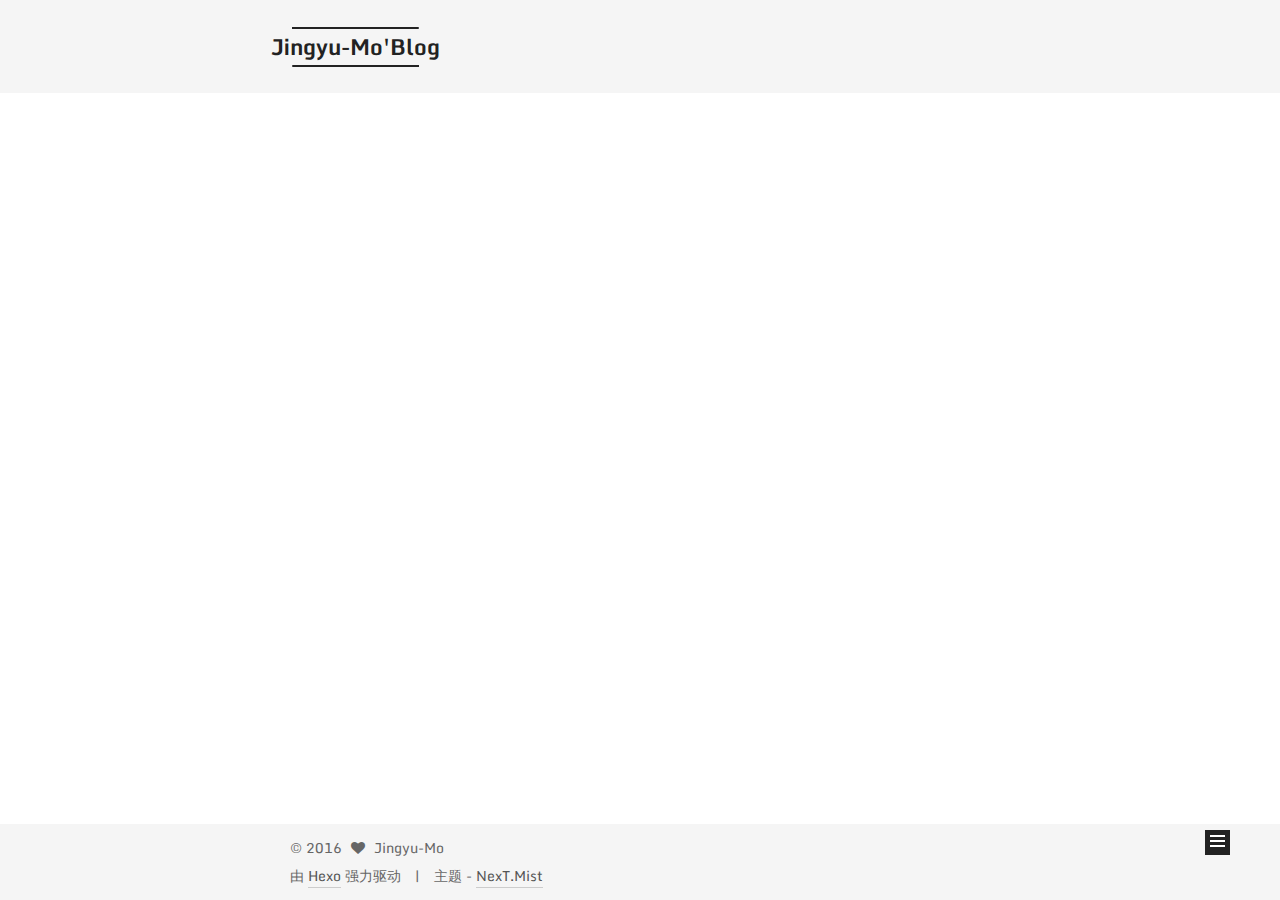
==== commit 41a9d13d: "Site updated: 2016-12-29 21:18:47" ====
--- a/index.html
+++ b/index.html
@@ -319,14 +319,57 @@
           </span>
 
           
-
-          
-            
-          
-
-          
-
-          
+            <span class="post-category" >
+            
+              <span class="post-meta-divider">|</span>
+            
+              <span class="post-meta-item-icon">
+                <i class="fa fa-folder-o"></i>
+              </span>
+              
+                <span class="post-meta-item-text">分类于</span>
+              
+              
+                <span itemprop="about" itemscope itemtype="http://schema.org/Thing">
+                  <a href="/categories/编程/" itemprop="url" rel="index">
+                    <span itemprop="name">编程</span>
+                  </a>
+                </span>
+
+                
+                
+              
+            </span>
+          
+
+          
+            
+              <span class="post-comments-count">
+                <span class="post-meta-divider">|</span>
+                <span class="post-meta-item-icon">
+                  <i class="fa fa-comment-o"></i>
+                </span>
+                <a href="/2016/12/26/Markdown-Tutorial/#comments" itemprop="discussionUrl">
+                  <span class="post-comments-count ds-thread-count" data-thread-key="2016/12/26/Markdown-Tutorial/" itemprop="commentCount"></span>
+                </a>
+              </span>
+            
+          
+
+          
+
+          
+          
+             <span id="/2016/12/26/Markdown-Tutorial/" class="leancloud_visitors" data-flag-title="Markdown Tutorial">
+               <span class="post-meta-divider">|</span>
+               <span class="post-meta-item-icon">
+                 <i class="fa fa-eye"></i>
+               </span>
+               
+                 <span class="post-meta-item-text">阅读次数 </span>
+               
+                 <span class="leancloud-visitors-count"></span>
+             </span>
           
 
           
@@ -445,11 +488,32 @@
 
           
             
-          
-
-          
-
-          
+              <span class="post-comments-count">
+                <span class="post-meta-divider">|</span>
+                <span class="post-meta-item-icon">
+                  <i class="fa fa-comment-o"></i>
+                </span>
+                <a href="/2016/12/26/hello-world/#comments" itemprop="discussionUrl">
+                  <span class="post-comments-count ds-thread-count" data-thread-key="2016/12/26/hello-world/" itemprop="commentCount"></span>
+                </a>
+              </span>
+            
+          
+
+          
+
+          
+          
+             <span id="/2016/12/26/hello-world/" class="leancloud_visitors" data-flag-title="Hello World">
+               <span class="post-meta-divider">|</span>
+               <span class="post-meta-item-icon">
+                 <i class="fa fa-eye"></i>
+               </span>
+               
+                 <span class="post-meta-item-text">阅读次数 </span>
+               
+                 <span class="leancloud-visitors-count"></span>
+             </span>
           
 
           
@@ -553,6 +617,13 @@
           
 
           
+            <div class="site-state-item site-state-categories">
+              <a href="/categories">
+                <span class="site-state-item-count">1</span>
+                <span class="site-state-item-name">分类</span>
+              </a>
+            </div>
+          
 
           
 
@@ -561,6 +632,17 @@
         
 
         <div class="links-of-author motion-element">
+          
+            
+              <span class="links-of-author-item">
+                <a href="https://github.com/Jingyu-Mo" target="_blank" title="Github">
+                  
+                    <i class="fa fa-fw fa-globe"></i>
+                  
+                  Github
+                </a>
+              </span>
+            
           
         </div>
 
@@ -683,30 +765,152 @@
 
   
 
-
-
-  
-
-
-
-
-	
-
-
-
-
-
-  
-
-
-
-
-  
-  
-
-  
-
-  
+  
+    
+  
+
+  <script type="text/javascript">
+    var duoshuoQuery = {short_name:"mojingyu"};
+    (function() {
+      var ds = document.createElement('script');
+      ds.type = 'text/javascript';ds.async = true;
+      ds.id = 'duoshuo-script';
+      ds.src = (document.location.protocol == 'https:' ? 'https:' : 'http:') + '//static.duoshuo.com/embed.js';
+      ds.charset = 'UTF-8';
+      (document.getElementsByTagName('head')[0]
+      || document.getElementsByTagName('body')[0]).appendChild(ds);
+    })();
+  </script>
+
+  
+    
+    
+    <script src="/lib/ua-parser-js/dist/ua-parser.min.js?v=0.7.9"></script>
+    <script src="/js/src/hook-duoshuo.js"></script>
+  
+
+
+
+
+
+
+
+
+
+
+  
+  
+
+  
+
+  
+
+  
+  <script src="https://cdn1.lncld.net/static/js/av-core-mini-0.6.1.js"></script>
+  <script>AV.initialize("as8Oip3EfFEPmosm0NqTS5Yn-gzGzoHsz", "MxMGJgOetDKbRSi0Ak9fk0UF");</script>
+  <script>
+    function showTime(Counter) {
+      var query = new AV.Query(Counter);
+      var entries = [];
+      var $visitors = $(".leancloud_visitors");
+
+      $visitors.each(function () {
+        entries.push( $(this).attr("id").trim() );
+      });
+
+      query.containedIn('url', entries);
+      query.find()
+        .done(function (results) {
+          var COUNT_CONTAINER_REF = '.leancloud-visitors-count';
+
+          if (results.length === 0) {
+            $visitors.find(COUNT_CONTAINER_REF).text(0);
+            return;
+          }
+
+          for (var i = 0; i < results.length; i++) {
+            var item = results[i];
+            var url = item.get('url');
+            var time = item.get('time');
+            var element = document.getElementById(url);
+
+            $(element).find(COUNT_CONTAINER_REF).text(time);
+          }
+          for(var i = 0; i < entries.length; i++) {
+            var url = entries[i];
+            var element = document.getElementById(url);
+            var countSpan = $(element).find(COUNT_CONTAINER_REF);
+            if( countSpan.text() == '') {
+              countSpan.text(0);
+            }
+          }
+        })
+        .fail(function (object, error) {
+          console.log("Error: " + error.code + " " + error.message);
+        });
+    }
+
+    function addCount(Counter) {
+      var $visitors = $(".leancloud_visitors");
+      var url = $visitors.attr('id').trim();
+      var title = $visitors.attr('data-flag-title').trim();
+      var query = new AV.Query(Counter);
+
+      query.equalTo("url", url);
+      query.find({
+        success: function(results) {
+          if (results.length > 0) {
+            var counter = results[0];
+            counter.fetchWhenSave(true);
+            counter.increment("time");
+            counter.save(null, {
+              success: function(counter) {
+                var $element = $(document.getElementById(url));
+                $element.find('.leancloud-visitors-count').text(counter.get('time'));
+              },
+              error: function(counter, error) {
+                console.log('Failed to save Visitor num, with error message: ' + error.message);
+              }
+            });
+          } else {
+            var newcounter = new Counter();
+            /* Set ACL */
+            var acl = new AV.ACL();
+            acl.setPublicReadAccess(true);
+            acl.setPublicWriteAccess(true);
+            newcounter.setACL(acl);
+            /* End Set ACL */
+            newcounter.set("title", title);
+            newcounter.set("url", url);
+            newcounter.set("time", 1);
+            newcounter.save(null, {
+              success: function(newcounter) {
+                var $element = $(document.getElementById(url));
+                $element.find('.leancloud-visitors-count').text(newcounter.get('time'));
+              },
+              error: function(newcounter, error) {
+                console.log('Failed to create');
+              }
+            });
+          }
+        },
+        error: function(error) {
+          console.log('Error:' + error.code + " " + error.message);
+        }
+      });
+    }
+
+    $(function() {
+      var Counter = AV.Object.extend("Counter");
+      if ($('.leancloud_visitors').length == 1) {
+        addCount(Counter);
+      } else if ($('.post-title-link').length > 1) {
+        showTime(Counter);
+      }
+    });
+  </script>
+
+
 
   
 
--- a/css/main.css
+++ b/css/main.css
@@ -1680,7 +1680,7 @@
   width: 4px;
   height: 4px;
   border-radius: 50%;
-  background: #953733;
+  background: #854eff;
 }
 .links-of-blogroll {
   font-size: 13px;
